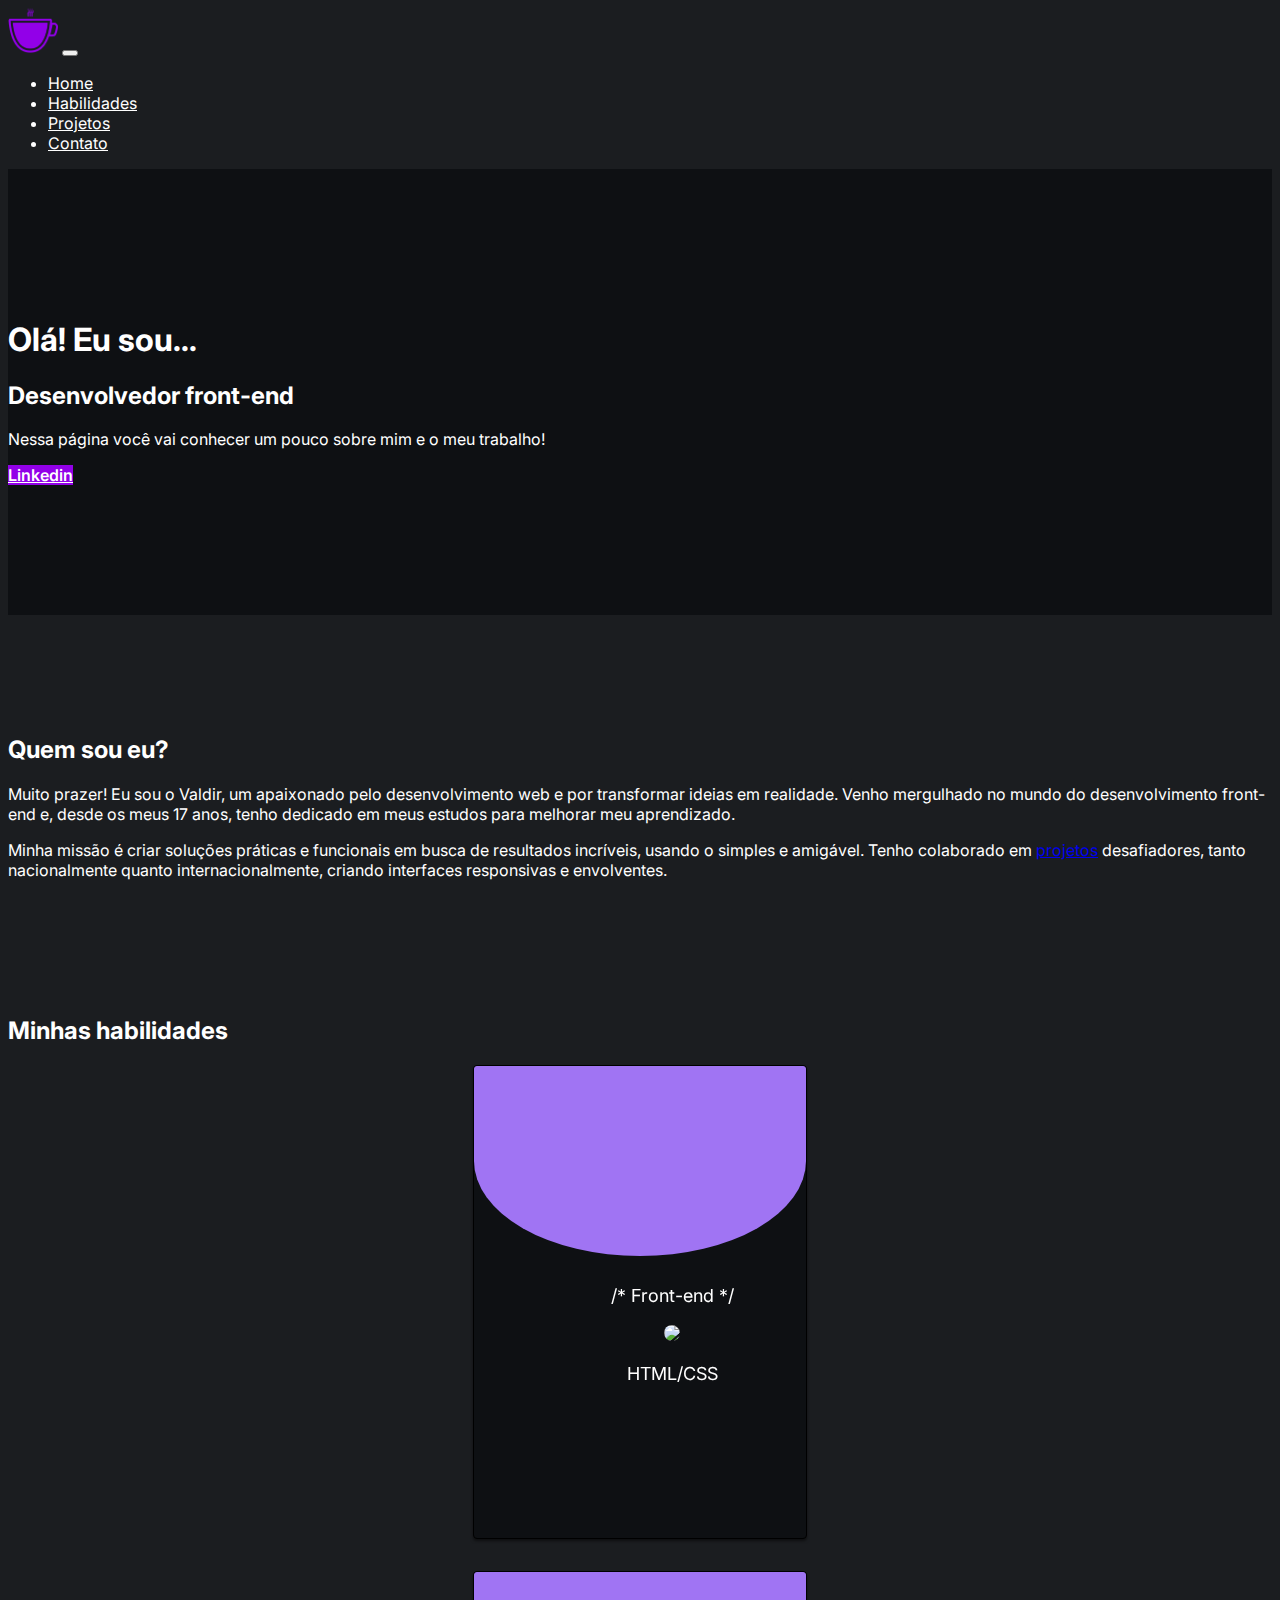
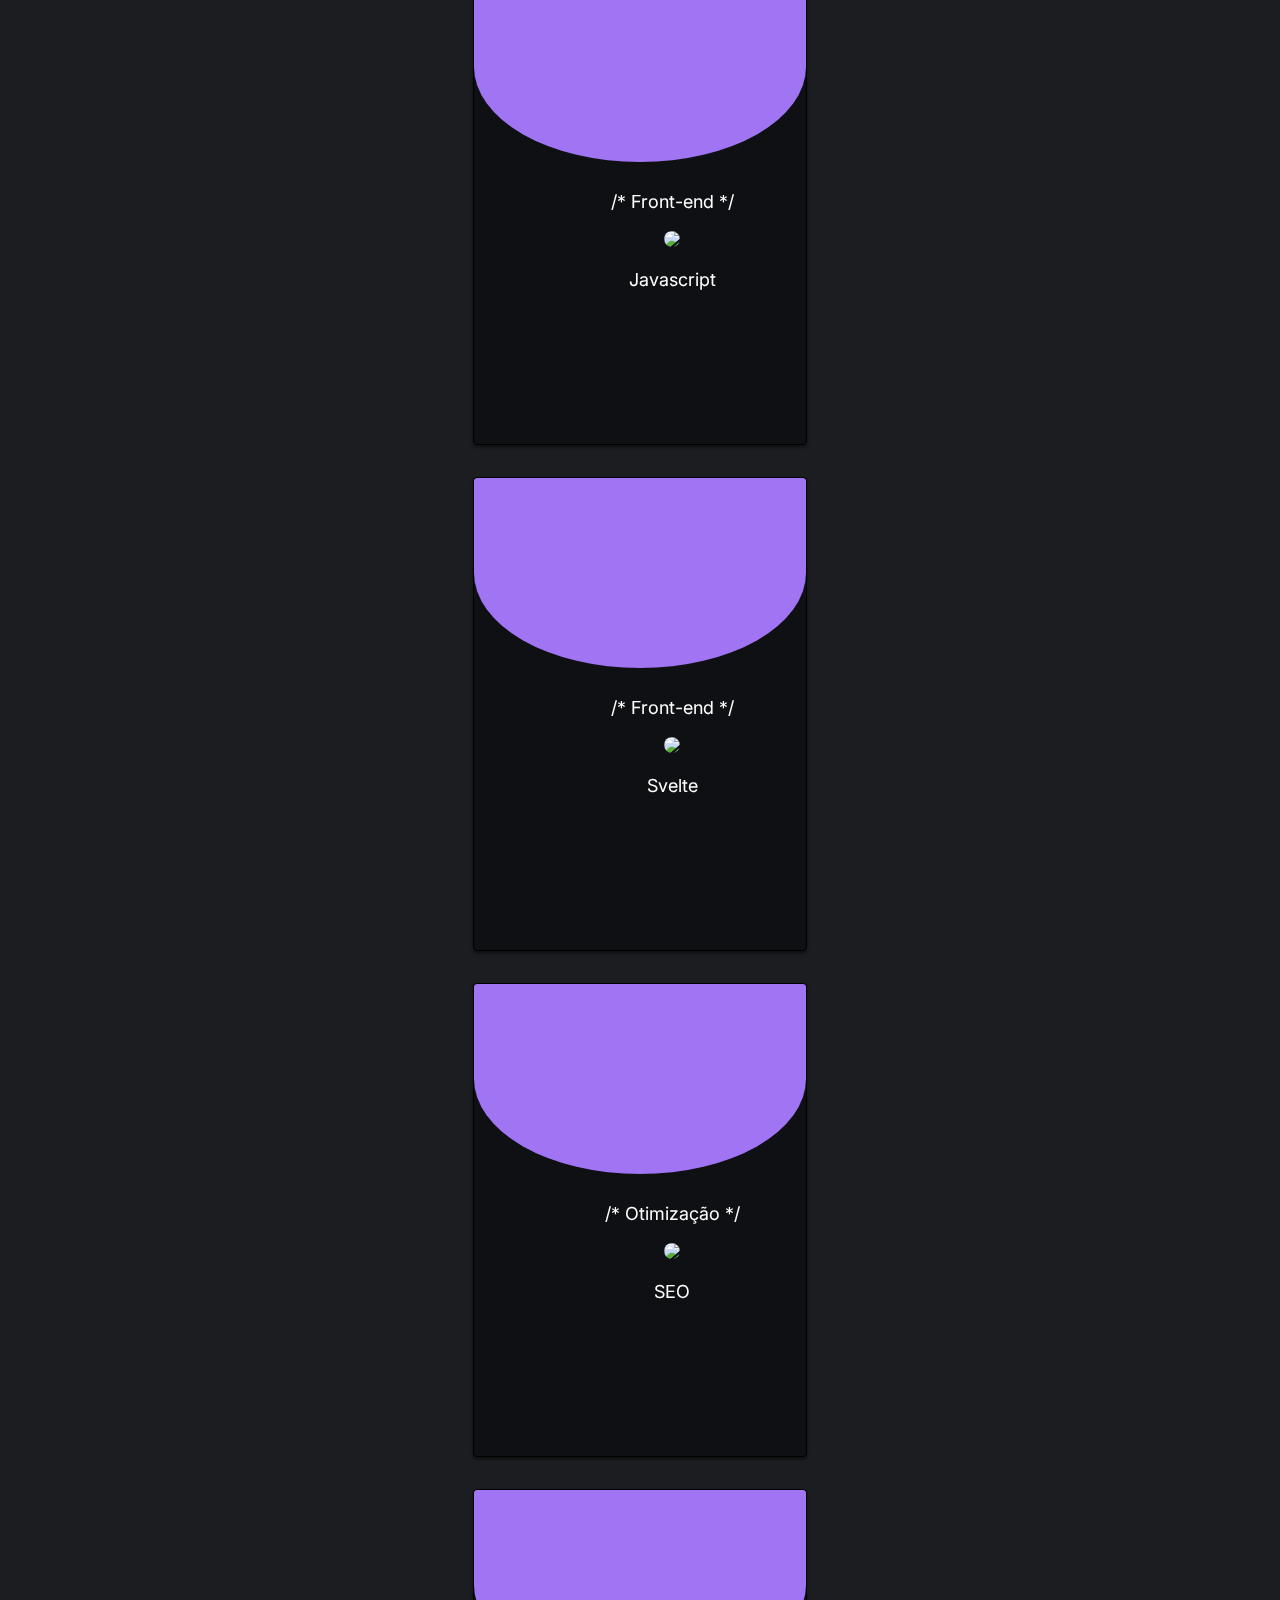
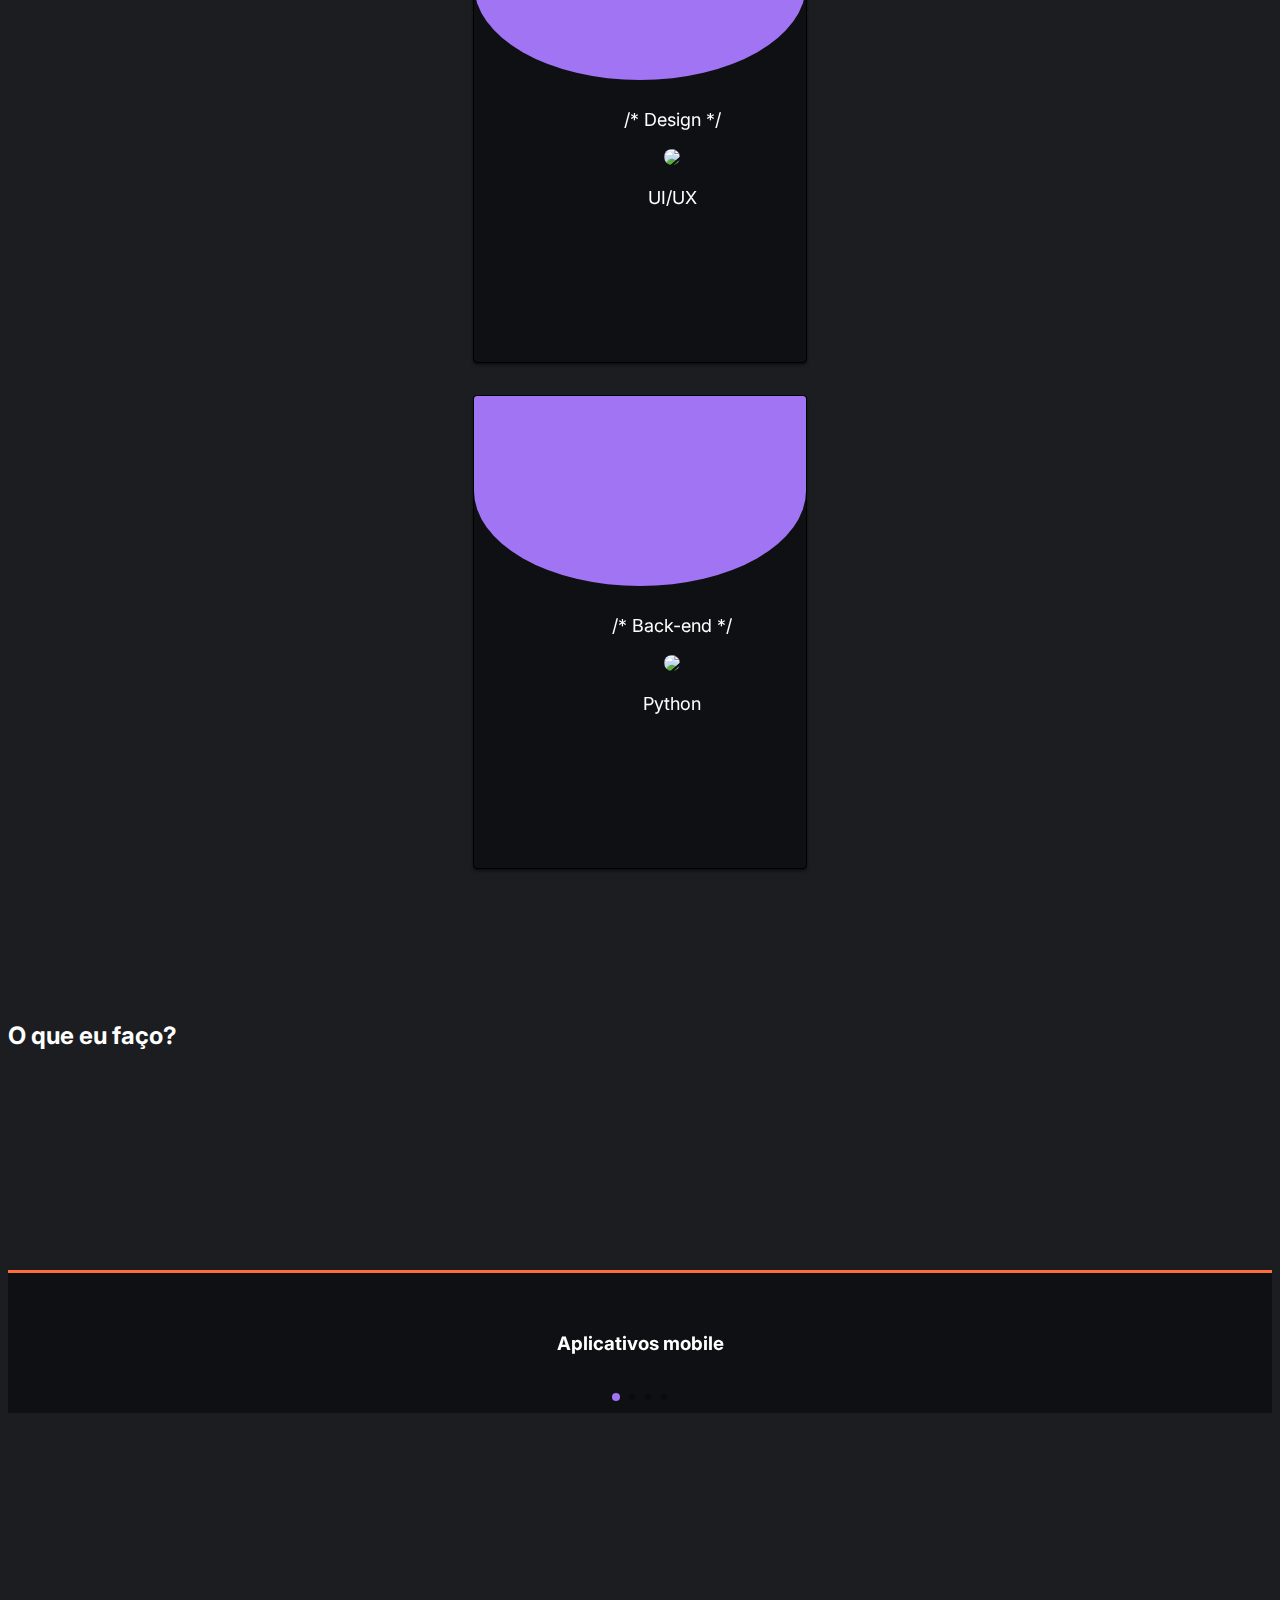
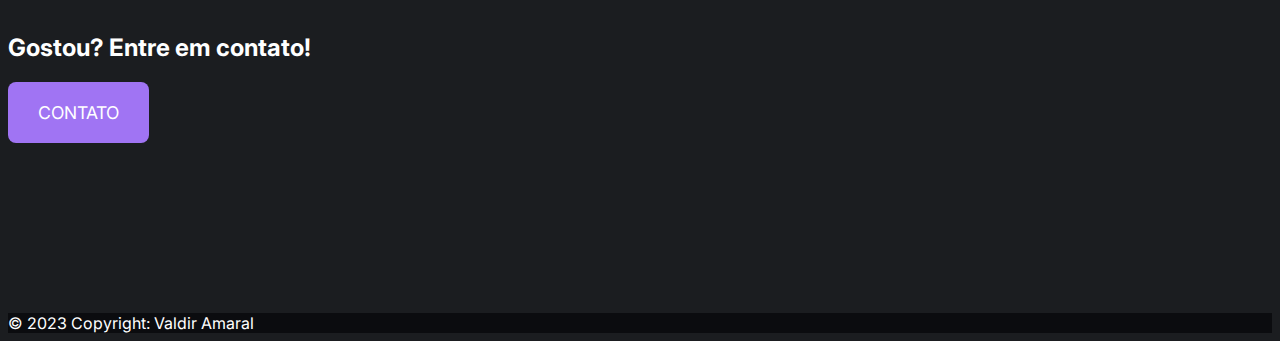
==== index.html @ e56281c7 "adding project page, styling and changing texts" ====
<!DOCTYPE html>
<html lang="pt-BR">
<head>
    <meta charset="UTF-8">
    <meta name="viewport" content="width=device-width, initial-scale=1.0">
    <title>Valdir Amaral | Desenvolvedor Front-end</title>
    <meta name="author" content="Valdir Amaral">
    <meta http-equiv="Content-Type" content="text/html; charset=UTF-8">
    <meta name="description" content="Sou um desenvolvedor web com uma paixão pela criação de interfaces incríveis. Combino habilidades em design UI/UX para entregar experiências digitais intuitivas e envolventes. Explore meu portfólio e descubra como transformo conceitos em realidade, desenvolvendo soluções web elegantes e funcionais para impulsionar negócios. Vamos criar algo excepcional juntos!">
    <link rel="apple-touch-icon" sizes="180x180" href="./assets/img/favicon/apple-touch-icon.png">
    <link rel="icon" type="image/png" sizes="32x32" href="./assets/img/favicon/favicon-32x32.png">
    <link rel="icon" type="image/png" sizes="16x16" href="./assets/img/favicon/favicon-16x16.png">
    <link rel="manifest" href="./assets/img/favicon/site.webmanifest">
    <meta name="keywords" content="desenvolvimento web, portfólio, html, css, javascript, react, svelte, python, php, design ui/ux, web design, front-end">
    <link
  rel="stylesheet"
  href="https://cdn.jsdelivr.net/npm/swiper@10/swiper-bundle.min.css"
/>

<script src="https://cdn.jsdelivr.net/npm/swiper@10/swiper-bundle.min.js"></script>
    <link rel="stylesheet" href="./assets/css/index.css">
    <link href="https://cdn.jsdelivr.net/npm/bootstrap@5.3.0/dist/css/bootstrap.min.css" rel="stylesheet" integrity="sha384-9ndCyUaIbzAi2FUVXJi0CjmCapSmO7SnpJef0486qhLnuZ2cdeRhO02iuK6FUUVM" crossorigin="anonymous">
</head>
<body>
    
  <nav class="navbar py-3 navbar-expand-lg bg-black">
    <div class="container">
      <a class="text-white navbar-brand" href="#"><img src="./assets/img/cafe-icon.png"></a>
      <button class="navbar-toggler" type="button" data-bs-toggle="collapse" data-bs-target="#navbarNavDropdown" aria-controls="navbarNavDropdown" aria-expanded="false" aria-label="Toggle navigation">
        <span class="navbar-toggler-icon"></span>
      </button>
      <div class="collapse navbar-collapse" id="navbarNavDropdown">
        <ul class="navbar-nav">
          <li class="nav-item">
            <a class="nav-link active" aria-current="page" href="#">Home</a>
          </li>
          <li class="nav-item">
            <a class="nav-link" href="#habilidades">Habilidades</a>
          </li>
          <li class="nav-item">
            <a class="nav-link" href="#projetos">Projetos</a>
          </li>
          <li class="nav-item">
            <a class="nav-link" href="./contato">Contato</a>
          </li>
        </ul>
      </div>
    </div>
  </nav>
  
  <section class="bg-dark-1 main-hero">
    <div class="container">
      <div class="row">
        <div class="col-md-6 col-12 main-left">
          <h1>Olá! Eu sou...</h1>
          <h2>Desenvolvedor front-end</h2>
          <p>Nessa página você vai conhecer um pouco sobre mim e o meu trabalho!</p>
          <a class="btn btn-hero" href="https://www.linkedin.com/in/valdir-amaral/" target="_blank">Linkedin</a>
        </div>

        <div class="col-6 col-12 main-right">

        </div>
      </div>
    </div>
  </section>

  <section class="sobre">
    <div class="container">
      <div class="section-title">
        <div class="row">
          <div class="col-6">

          </div>
          <div class="col-6">
            <h2 class="mb-4">Quem sou eu?</h2>

            <p>
              Muito prazer! Eu sou o Valdir, um apaixonado pelo desenvolvimento web e por transformar ideias em realidade. Venho mergulhado no mundo do desenvolvimento front-end e, desde os meus 17 anos, tenho dedicado em meus estudos para melhorar meu aprendizado.
            </p>
            <p>
              Minha missão é criar soluções práticas e funcionais em busca de resultados incríveis, usando o simples e amigável. Tenho colaborado em <a href="#projetos">projetos</a> desafiadores, tanto nacionalmente quanto internacionalmente, criando interfaces responsivas e envolventes.
            </p>
          </div>
          
        </div>
        
         
      </div>

      <div>

      </div>
    </div>
  </section>

  <section id="habilidades" class="py-5">
    <div class="container">
      <div class="section-title">
        <h2 class="text-center mb-5">Minhas habilidades</h2>

        <div class="row justify-content-center">
          <div class="col-lg-3 col-sm-4 col-12">
            <div class="card-habilidade">
              <div class="card-inner">
                <div class="content">
                  <p>/* Front-end */</p>
                  <div class="rounded-pill m-auto w-50 icon-frame">
                    <img class="w-100" src="./assets/img/html-icon.png">
                  </div>
                  
                  <p>HTML/CSS</p>
                </div>

                <div class="card-back">
                  <p>HTML é a linguagem responsável pela estruturação e organização do conteúdo de uma página web, definindo os elementos da página, como cabeçalho, parágrafos, imagens, links e outros elementos essenciais.</p>
                  <p>CSS é a linguagem utilizada para estilizar e dar aparência às páginas web, controlando o layout, cores, tipografia, espaçamento e outros aspectos visuais das páginas, permitindo uma apresentação atraente e consistente.</p>
                </div>
              </div>
              
              
            </div>
          </div>

          <div class="col-lg-3 col-sm-4 col-12">
            <div class="card-habilidade">
              <div class="card-inner">
                <div class="content">
                  <p>/* Front-end */</p>
                  <div class="rounded-pill m-auto w-50 icon-frame">
                    <img class="w-100" src="./assets/img/javascript-icon.png">
                  </div>
                  
                  <p>Javascript</p>
                </div>

                <div class="card-back">
                  <p>JavaScript é uma linguagem de programação versátil e poderosa, amplamente utilizada para o desenvolvimento de aplicações web. Com o JavaScript, é possível adicionar interatividade, proporcionando uma experiência rica e envolvente para os usuários.</p>
                </div>
              </div>
              
              
            </div>
          </div>

          <div class="col-lg-3 col-sm-4 col-12">
            <div class="card-habilidade">
              <div class="card-inner">
                <div class="content">
                  <p>/* Front-end */</p>
                  <div class="rounded-pill m-auto w-50 icon-frame">
                    <img class="w-100" src="./assets/img/svelte-icon.png">
                  </div>
                  
                  <p>Svelte</p>
                </div>

                <div class="card-back">
                  <p>Svelte é um framework JavaScript que permite criar interfaces de usuário de forma eficiente e elegante. Com o Svelte, você pode construir aplicações web de alto desempenho, com um código mais conciso em comparação com outros frameworks.</p>
                  <p>Ele gera um código otimizado que resulta em uma aplicação mais rápida e responsiva. Além disso, o Svelte possui uma sintaxe intuitiva e poderosa, facilitando o desenvolvimento de componentes reutilizáveis e a criação de interfaces interativas.</p>
                </div>
              </div>
              
              
            </div>
          </div>

          
        </div>
        
        <div class="row justify-content-center">
          <div class="col-lg-3 col-sm-4 col-12">
            <div class="card-habilidade">
              <div class="card-inner">
                <div class="content">
                  <p>/* Otimização */</p>
                  <div class="rounded-pill m-auto w-50 icon-frame">
                    <img class="w-100" src="./assets/img/seo-icon.png">
                  </div>
                  
                  <p>SEO</p>
                </div>

                <div class="card-back">
                  <p>SEO, ou Otimização para mecanismos de busca, é um conjunto de estratégias utilizadas para melhorar o posicionamento de um site nos resultados de busca, como o Google. O objetivo do SEO é aumentar o tráfego do site, direcionando mais visitantes pelos resultados de pesquisa.</p>
                  <p>As práticas de SEO envolvem a otimização do conteúdo do site, o uso de palavras-chave relevantes, a otimização das meta tags e muitos outros fatores que influenciam a classificação nos mecanismos de busca.</p>
                </div>
              </div>
              
              
            </div>
          </div>

          <div class="col-lg-3 col-sm-4 col-12">
            <div class="card-habilidade">
              <div class="card-inner">
                <div class="content">
                  <p>/* Design */</p>
                  <div class="rounded-pill m-auto w-50 icon-frame">
                    <img class="w-100" src="./assets/img/design-icon.png">
                  </div>
                  
                  <p>UI/UX</p>
                </div>

                <div class="card-back">
                  <p>O Design UI/UX envolve a criação de interfaces digitais que sejam visualmente agradáveis, fáceis de usar e proporcionem uma experiência positiva aos usuários. Com o Design UI, trabalhamos na aparência visual da interface, incluindo cores, tipografia e layout. Já o Design UX se concentra na experiência do usuário como um todo, considerando usabilidade, interação e arquitetura da informação.</p>
                </div>
              </div>
              
              
            </div>
          </div>

          <div class="col-lg-3 col-sm-4 col-12">
            <div class="card-habilidade">
              <div class="card-inner">
                <div class="content">
                  <p>/* Back-end */</p>
                  <div class="rounded-pill m-auto w-50 icon-frame">
                    <img class="w-100" src="./assets/img/python-icon.png">
                  </div>
                  
                  <p>Python</p>
                </div>

                <div class="card-back">
                  <p>Python é uma linguagem de programação versátil e poderosa, amplamente utilizada para desenvolvimento de aplicações. Com Python, é possível criar desde pequenos scripts até grandes sistemas, abrangendo uma ampla gama de domínios, como web, ciência de dados, automação, inteligência artificial e muito mais.                </div></p>
              </div>
              
              
            </div>
          </div>
        </div>
         
      </div>

      <div>

      </div>
    </div>
  </section>

  <section id="projetos">
    <div class="container">
      <div class="section-title">
        <h2 class="text-center mb-5">O que eu faço?</h2>

        <div class="col-lg-6 col-12 swiper">
          <div class="swiper-wrapper">
            <a href="./mobile-app" class="swiper-slide">
              <div class="card-project mobile">
                <div class="card-image">
                  
                </div>
                <div class="bottom-card top-red">
                  <h3>Aplicativos mobile</h3>
                </div>
              </div>
            </a>
            <a href="./website-1" class="swiper-slide">
              <div class="card-project website-1">
                <div class="card-image">
                  
                </div>
                <div class="bottom-card top-green">
                  <h3>Websites</h3>
                </div>
              </div>
            </a>
            
            <a href="./portal" class="swiper-slide">
              <div class="card-project customer-portal">
                <div class="card-image">
                  
                </div>
                <div class="bottom-card top-purple">
                  <h3>Portal de clientes</h3>
                </div>
              </div>
            </a>
            <a href="./website-2" class="swiper-slide">
              <div class="card-project website-2">
                <div class="card-image">
                  
                </div>
                <div class="bottom-card top-yellow">
                  <h3>Websites II</h3>
                </div>
              </div>
            </a>
          </div>

          <div class="swiper-pagination"></div>

          <div class="swiper-button-prev"></div>
          <div class="swiper-button-next"></div>
        </div>
         
      </div>

      <div>

      </div>
    </div>
  </section>

  <section class="cta">
    <div class="d-flex flex-column container">
      <h2 class="text-center">Gostou? Entre em contato!</h2>
      <a class="pulse-btn" href="./contato">CONTATO</a>
    </div>
    
  </section>

  <footer class="text-center text-lg-start">
    <!-- Copyright -->
    <div class="text-center p-3" style="background-color: rgba(0, 0, 0, 0.2);">
      © 2023 Copyright: Valdir Amaral
    </div>
    <!-- Copyright -->
  </footer>

    <script src="https://cdn.jsdelivr.net/npm/@popperjs/core@2.11.8/dist/umd/popper.min.js" integrity="sha384-I7E8VVD/ismYTF4hNIPjVp/Zjvgyol6VFvRkX/vR+Vc4jQkC+hVqc2pM8ODewa9r" crossorigin="anonymous"></script>
    <script src="https://cdn.jsdelivr.net/npm/bootstrap@5.3.0/dist/js/bootstrap.min.js" integrity="sha384-fbbOQedDUMZZ5KreZpsbe1LCZPVmfTnH7ois6mU1QK+m14rQ1l2bGBq41eYeM/fS" crossorigin="anonymous"></script>
    <script src="https://cdn.jsdelivr.net/npm/bootstrap@5.3.0/dist/js/bootstrap.bundle.min.js" integrity="sha384-geWF76RCwLtnZ8qwWowPQNguL3RmwHVBC9FhGdlKrxdiJJigb/j/68SIy3Te4Bkz" crossorigin="anonymous"></script>
    <script>
      const swiper = new Swiper('.swiper', {
        loop: true,
        
        pagination: {
          el: '.swiper-pagination'
        },
        navigation: {
          nextEl: '.swiper-button-next',
          prevEl: '.swiper-button-prev'
        },
        effect: 'flip',
        flipEffect: {
          slideShadows: false
        },
        autoplay: {
          delay: 5000
        }
      })
    </script>
</body>
</html>
---- assets/css/index.css ----
@import url('https://fonts.googleapis.com/css2?family=Inter:wght@300;400;500;600&family=Montserrat:ital,wght@0,300;0,400;0,500;0,600;1,300;1,400;1,500&display=swap');

:root {
    --dark-1: #0e1013;
    --dark-3: #282a2d;
}
.bg-dark-1 {
    background-color: var(--dark-1);
}
body {
    color: white !important;
    background-color: #1b1d20 !important;
    font-family: 'Inter' !important;
}
.navbar .nav-link {
    color: white !important;
}
.navbar-brand img {
    max-width: 50px;
}
.main-hero {
    padding: 130px 0;
}
footer {
    margin-top: 70px;
    background-color: var(--dark-1);
}
.btn-hero {
    font-weight: 600 !important;
    background-color: #9200E8 !important;
    color: white !important;
}
.card-habilidade {
    perspective: 1000px;
    position: relative;
    height: 440px;
    max-width: 300px;
    cursor: pointer;
    background-color: #0e1013;
    border-radius: 4px;
    border: 1px solid black;
    margin-top: 1rem;
    margin-bottom: 4rem;
    box-shadow: 0 2px 3px 0 rgba(0,0,0,.5);
    padding: 1rem;
    transition: .3s;
    text-align: center;
    overflow: hidden;
    margin: auto;
    display: flex;
    flex-direction: column;
    align-items: center;
    justify-content: space-between;
    margin-bottom: 2rem;
}
.card-habilidade:hover .card-inner {
    transform: rotateY(180deg);
  }
.card-habilidade .card-inner {
    position: relative;
    width: 100%;
    height: 100%;
    text-align: center;
    transition: transform 0.8s;
    transform-style: preserve-3d;
}
.card-habilidade .card-back {
    transform: rotateY(180deg);
}
.card-back p {
    font-weight: 400;
    word-wrap:break-word;
}
.card-habilidade .content, .card-habilidade .card-back {
    position: absolute;
    width: 100%;
    height: 100%;
    -webkit-backface-visibility: hidden;
    backface-visibility: hidden;
}
.card-habilidade:before {
    height: 190px;
    width: calc(100%);
    content: "";
    position: absolute;
    background: #a074f3;
    border-radius: 4px 4px 100% 100%;
    transition: all .4s ease-out;
    top: 0;
}

.card-habilidade:hover:before {
    height: 100%;
    border-radius: 0;
}
.card-habilidade .content {
    z-index: 1;
    font-size: 18px;
    height: 100%;
    padding: 2rem;
    display: flex;
    flex-direction: column;
    align-items: center;
    justify-content: center;
}
.card-habilidade p {
    transition: all .4s ease-in-out;
}
.card-habilidade:hover {
    font-weight: 700;
    transform: translateY(-15px);
}
.content img {
    border-radius: 50%;
    
}

.swiper-slide {
    text-align: center;
}

.bottom-card {
    color: white;
    padding: 40px 50px;
    transition: all .5s;
    background: #0e1013;
}

.card-image {
    height: 200px;
    width: 100%;
    transition: all 0.5s;
    background-position-x: center;
    background-position-y: -100px;
    
}

.mobile .card-image{
    background-image: url('../img/rw.png');
}
.website-1 .card-image {
    background-image: url('../img/tmx.png');
    background-position-y: center;
}
.customer-portal .card-image {
    background-image: url('../img/apt.png');
}
.website-2 .card-image {
    background-image: url('../img/ext.png');
    background-position-y: center;
}

.top-yellow {
    border-top: 3px solid #f5d871;
}
.top-red {
    border-top: 3px solid #ff6d3a;
}
.top-green {
    border-top: 3px solid #052A2F;
}
.top-purple {
    border-top: 3px solid #4f379f;
}
.card-project:hover.mobile .bottom-card {
    background-color: #ff6d3a;
}
.card-project:hover.website-1 .bottom-card {
    background-color: #052A2F;
}
.card-project:hover.website-2 .bottom-card {
    background-color: #f5d871;
}
.card-project:hover.customer-portal .bottom-card {
    background: #4f379f;
}
.swiper-pagination-bullet-active {
    background-color: #a074f3;
}
a.swiper-slide {
    text-decoration: none;
    overflow: hidden;
}
a.swiper-slide:hover .card-image {
    filter: brightness(0.4);
}
.swiper-pagination {
    bottom: -56px;
}
.swiper-button-prev {
    left: -60px;
}
.swiper-button-next {
    right: -60px;
}
.swiper-button-prev, .swiper-button-next {
    color: #a074f3;
}
.navbar-toggler-icon {
    background-image: url('../img/hamburger.png') !important;
}
form {
    max-width: 900px;
    margin: auto;
}
.form-control {
    padding: 17px !important;
}
.form-control:focus {
    border-color: #7630af !important;
    box-shadow: 0 0 0 .25rem rgba(145, 13, 253, 0.116) !important;
}
.pushup {
    position: relative;
    top: -50px;
}
.hero-title {
    max-width: 535px;
    line-height: 150%;
}
.cta, .sobre, #projetos {
    padding-top: 100px;
    padding-bottom: 100px;
}
.cta .container {
    gap: 20px;
}
.pulse-btn {
    border-radius: 8px;
    text-decoration:none;
    display: inline-block;
    font-size: 1.1em;
    -webkit-transition: all 0.4s;
    -moz-transition: all 0.4s;
    -o-transition: all 0.4s;
    padding: 20px 30px;
    color: #fff;
    background-color: #a074f3;
    -webkit-animation: pulse 1s ease infinite;
    -moz-animation: pulse 1s ease infinite;
    -ms-animation: pulse 1s ease infinite;
    -o-animation: pulse 1s ease infinite;
    animation: pulse 1s ease infinite;
    transition: all 0.4s;
    margin: auto;
  }
  .pulse-btn:hover {
    color: #fff;
  }

  .text-corpo {
    font-family: Helvetica;
  }

  @-webkit-keyframes pulse {
    0% {-webkit-transform: scale(1);}
    25% {-webkit-transform: scale(1.1);}
    50% {-webkit-transform: scale(1);}
    100% {-webkit-transform: scale(1);}
  }
  @-moz-keyframes pulse {
    0% {-moz-transform: scale(1);}
    25% {-moz-transform: scale(1.1);}
    50% {-moz-transform: scale(1);}
    100% {-moz-transform: scale(1);}
  }
  @-ms-keyframes pulse {
    0% {-ms-transform: scale(1);}
    25% {-ms-transform: scale(1.1);}
    50% {-ms-transform: scale(1);}
    100% {-ms-transform: scale(1)}
  }
  @-o-keyframes pulse {
    0% { -o-transform: scale(1); }
    25% { -o-transform: scale(1.1); }
    50% { -o-transform: scale(1); }
    100% { -o-transform: scale(1); } 
  }
  @keyframes pulse { 
    0% {transform: scale(1);}
    50% {transform: scale(1.1);}
    100% {transform: scale(1);}
  }


  @media screen and (max-width: 767px) {
    .cards-flex {
        display: none;
    }
  }
  @media screen and (min-width: 767px) {
    .cards-swiper {
        display: none !important;
    }
  }
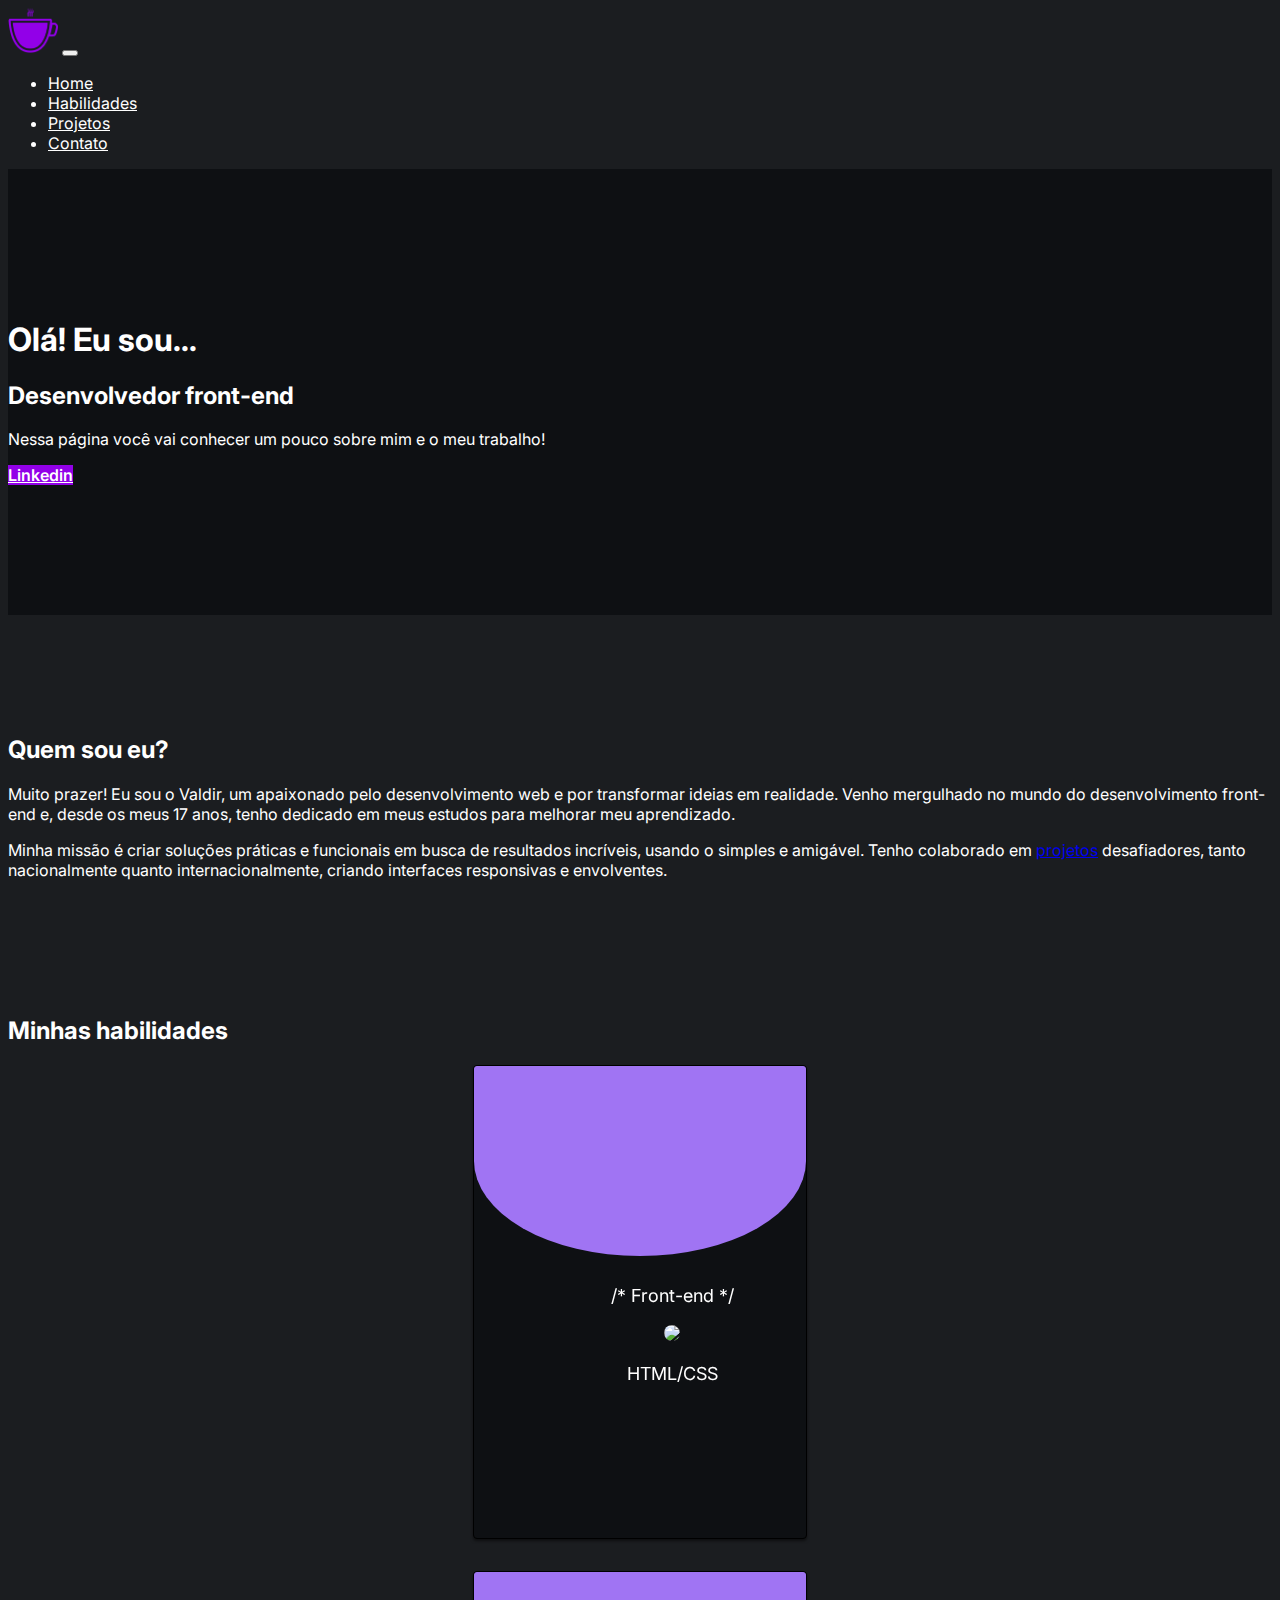
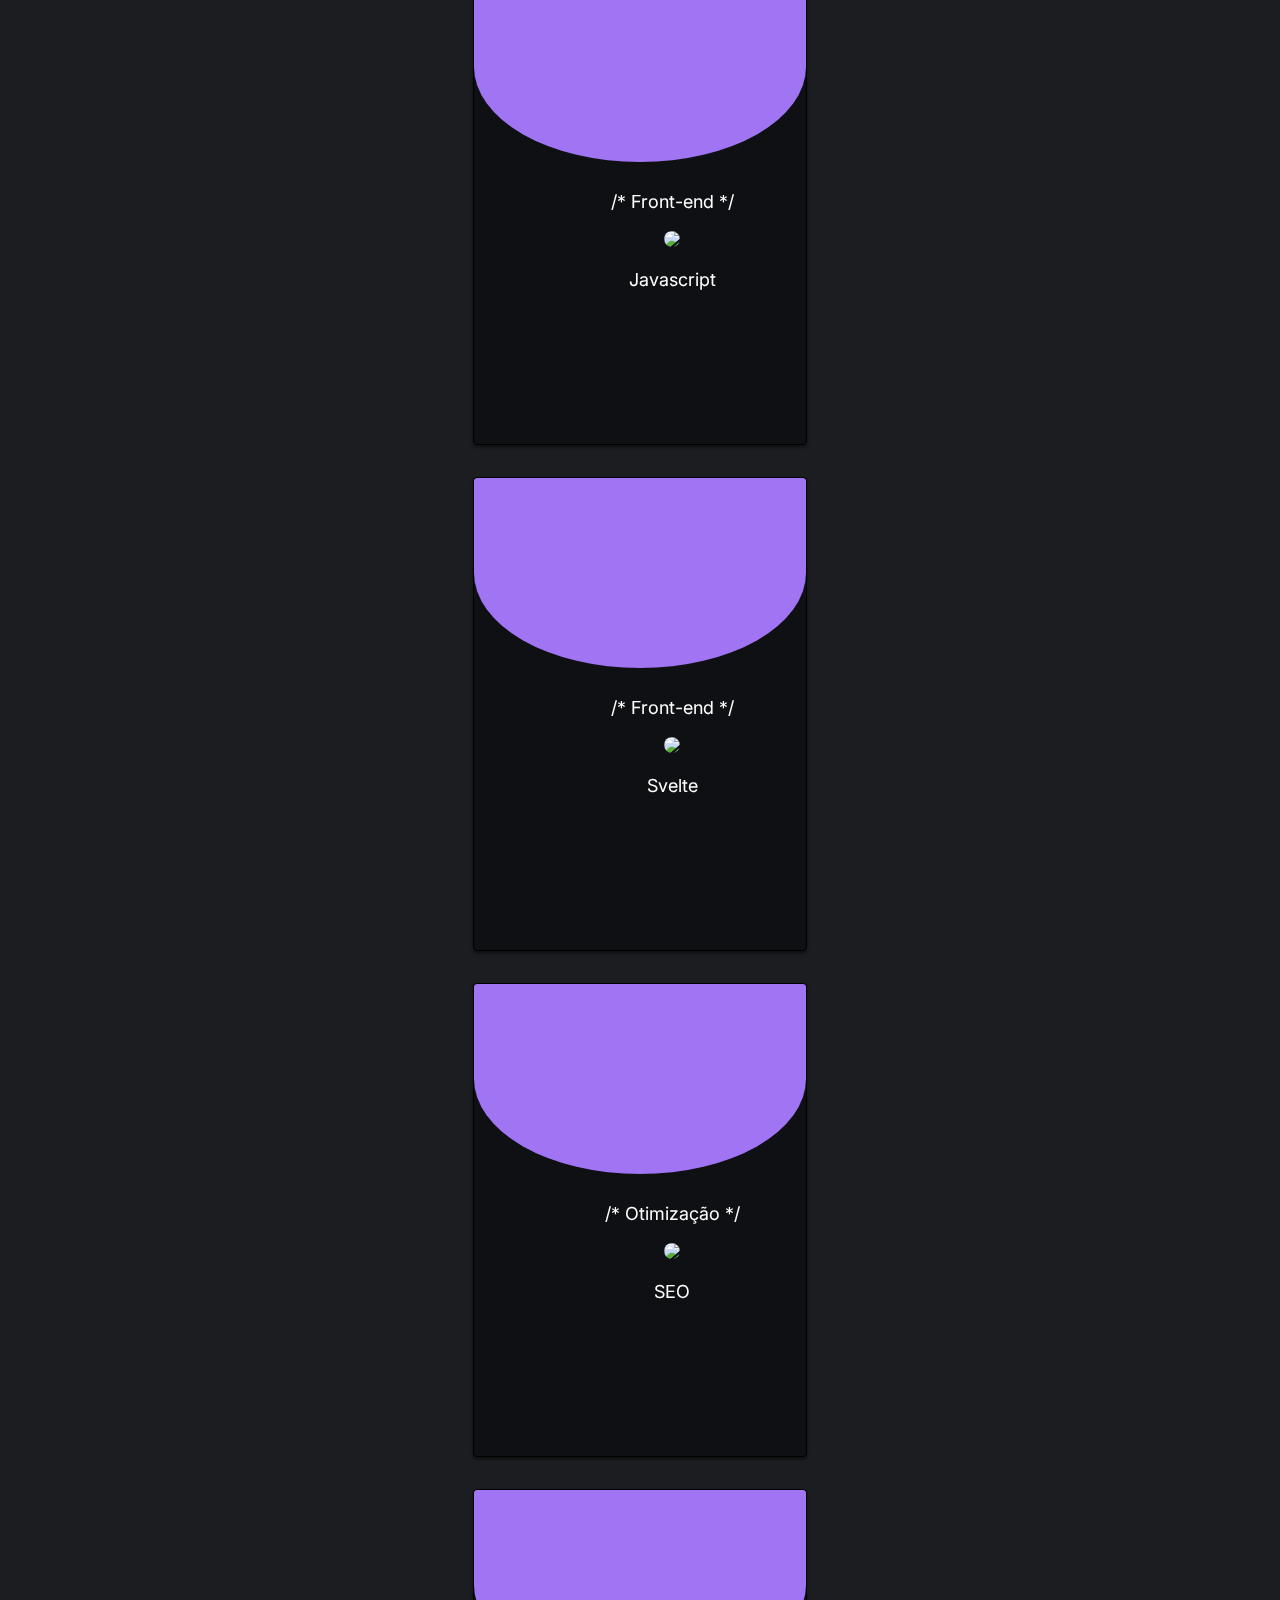
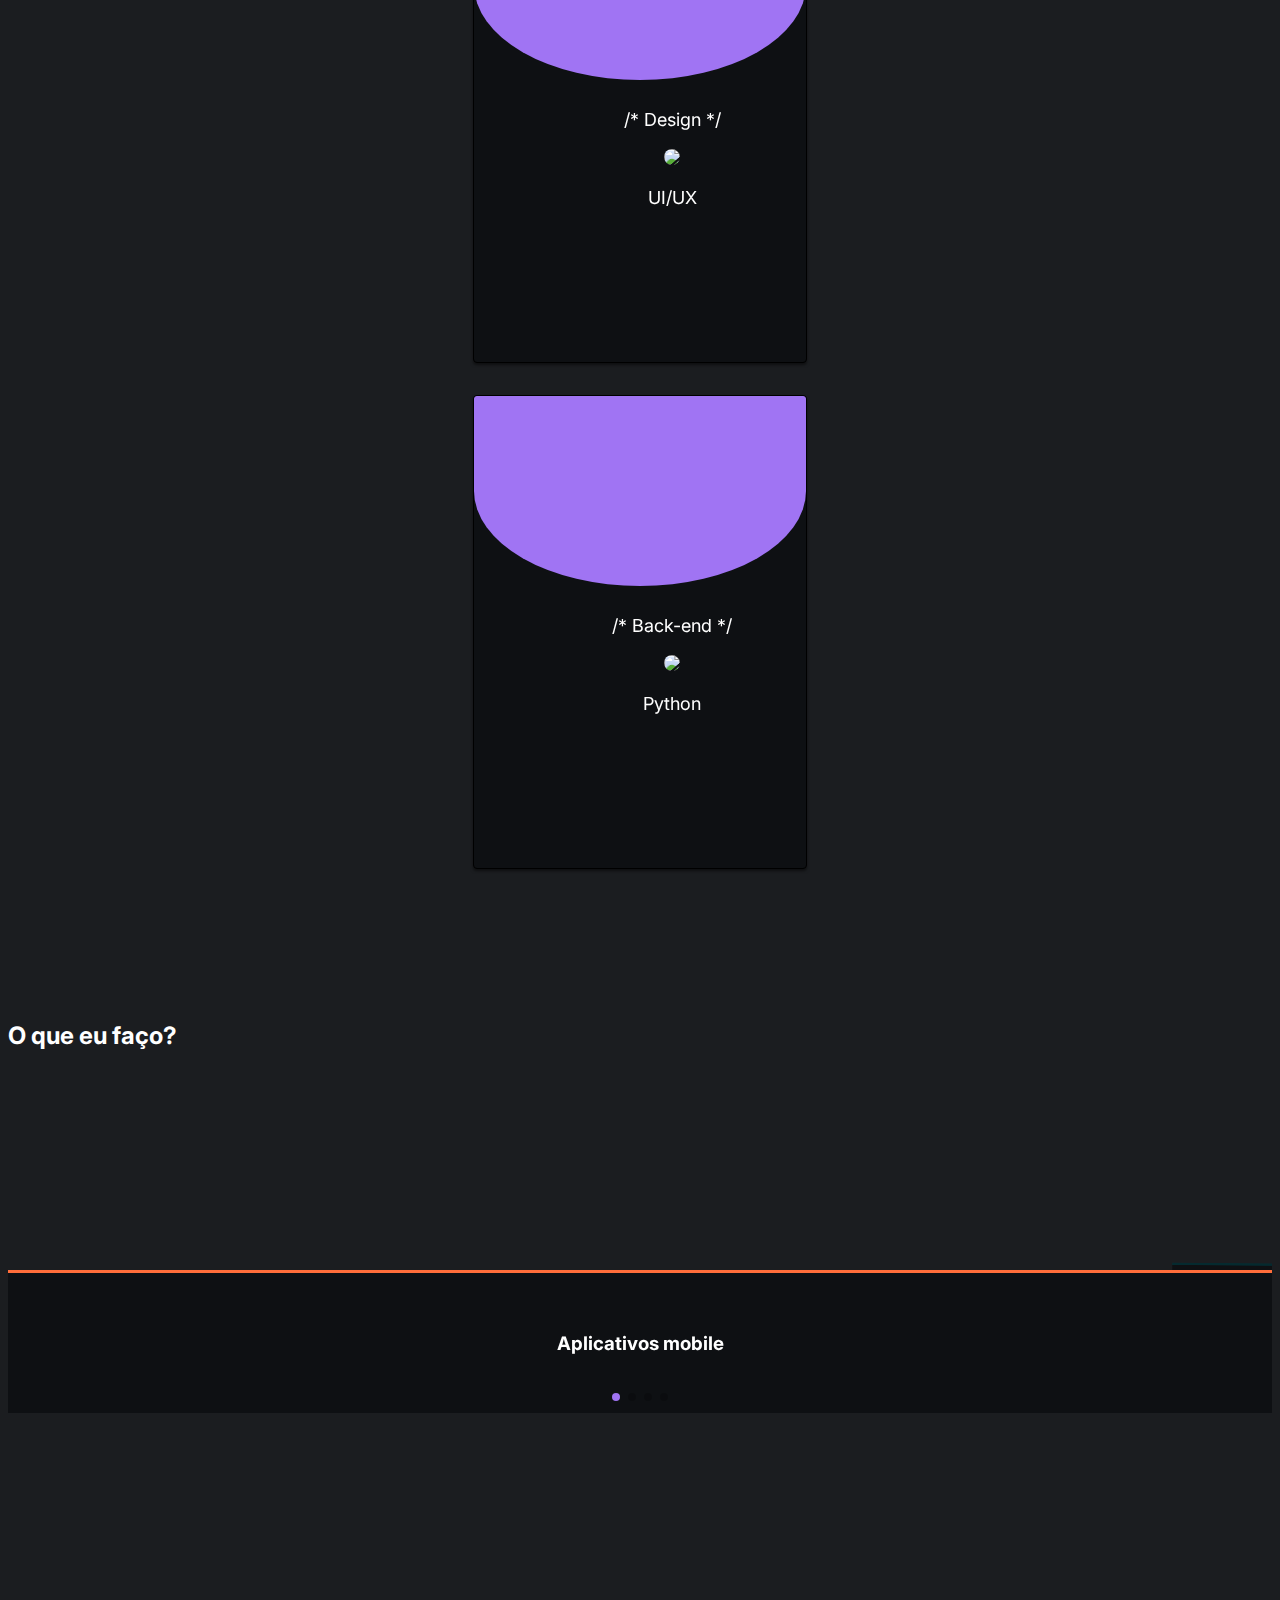
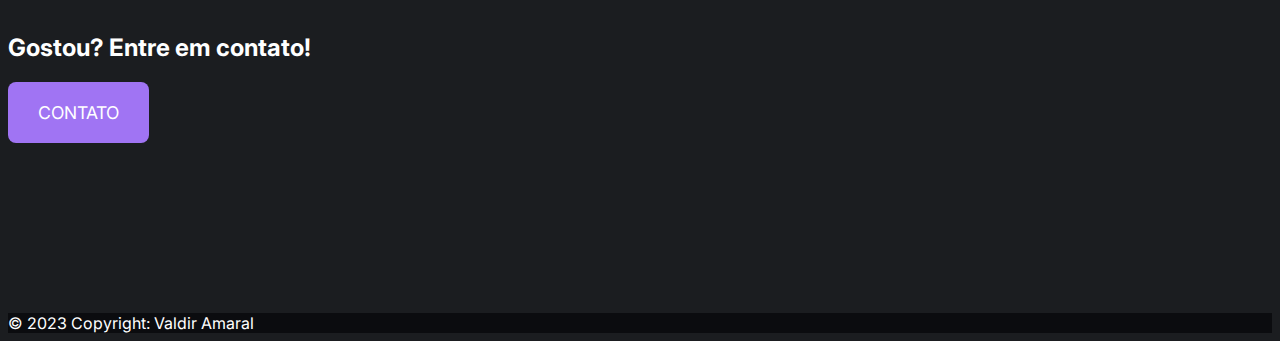
==== commit c722970d: "changing carousel type" ====
--- a/index.html
+++ b/index.html
@@ -293,8 +293,6 @@
 
           <div class="swiper-pagination"></div>
 
-          <div class="swiper-button-prev"></div>
-          <div class="swiper-button-next"></div>
         </div>
          
       </div>
@@ -335,9 +333,10 @@
           nextEl: '.swiper-button-next',
           prevEl: '.swiper-button-prev'
         },
-        effect: 'flip',
-        flipEffect: {
-          slideShadows: false
+        effect: 'coverflow',
+        coverflowEffect: {
+          rotate: 30,
+          slideShadows: false,
         },
         autoplay: {
           delay: 5000
--- a/assets/css/index.css
+++ b/assets/css/index.css
@@ -175,7 +175,7 @@
     background: #4f379f;
 }
 .swiper-pagination-bullet-active {
-    background-color: #a074f3;
+    background-color: #a074f3 !important;
 }
 a.swiper-slide {
     text-decoration: none;
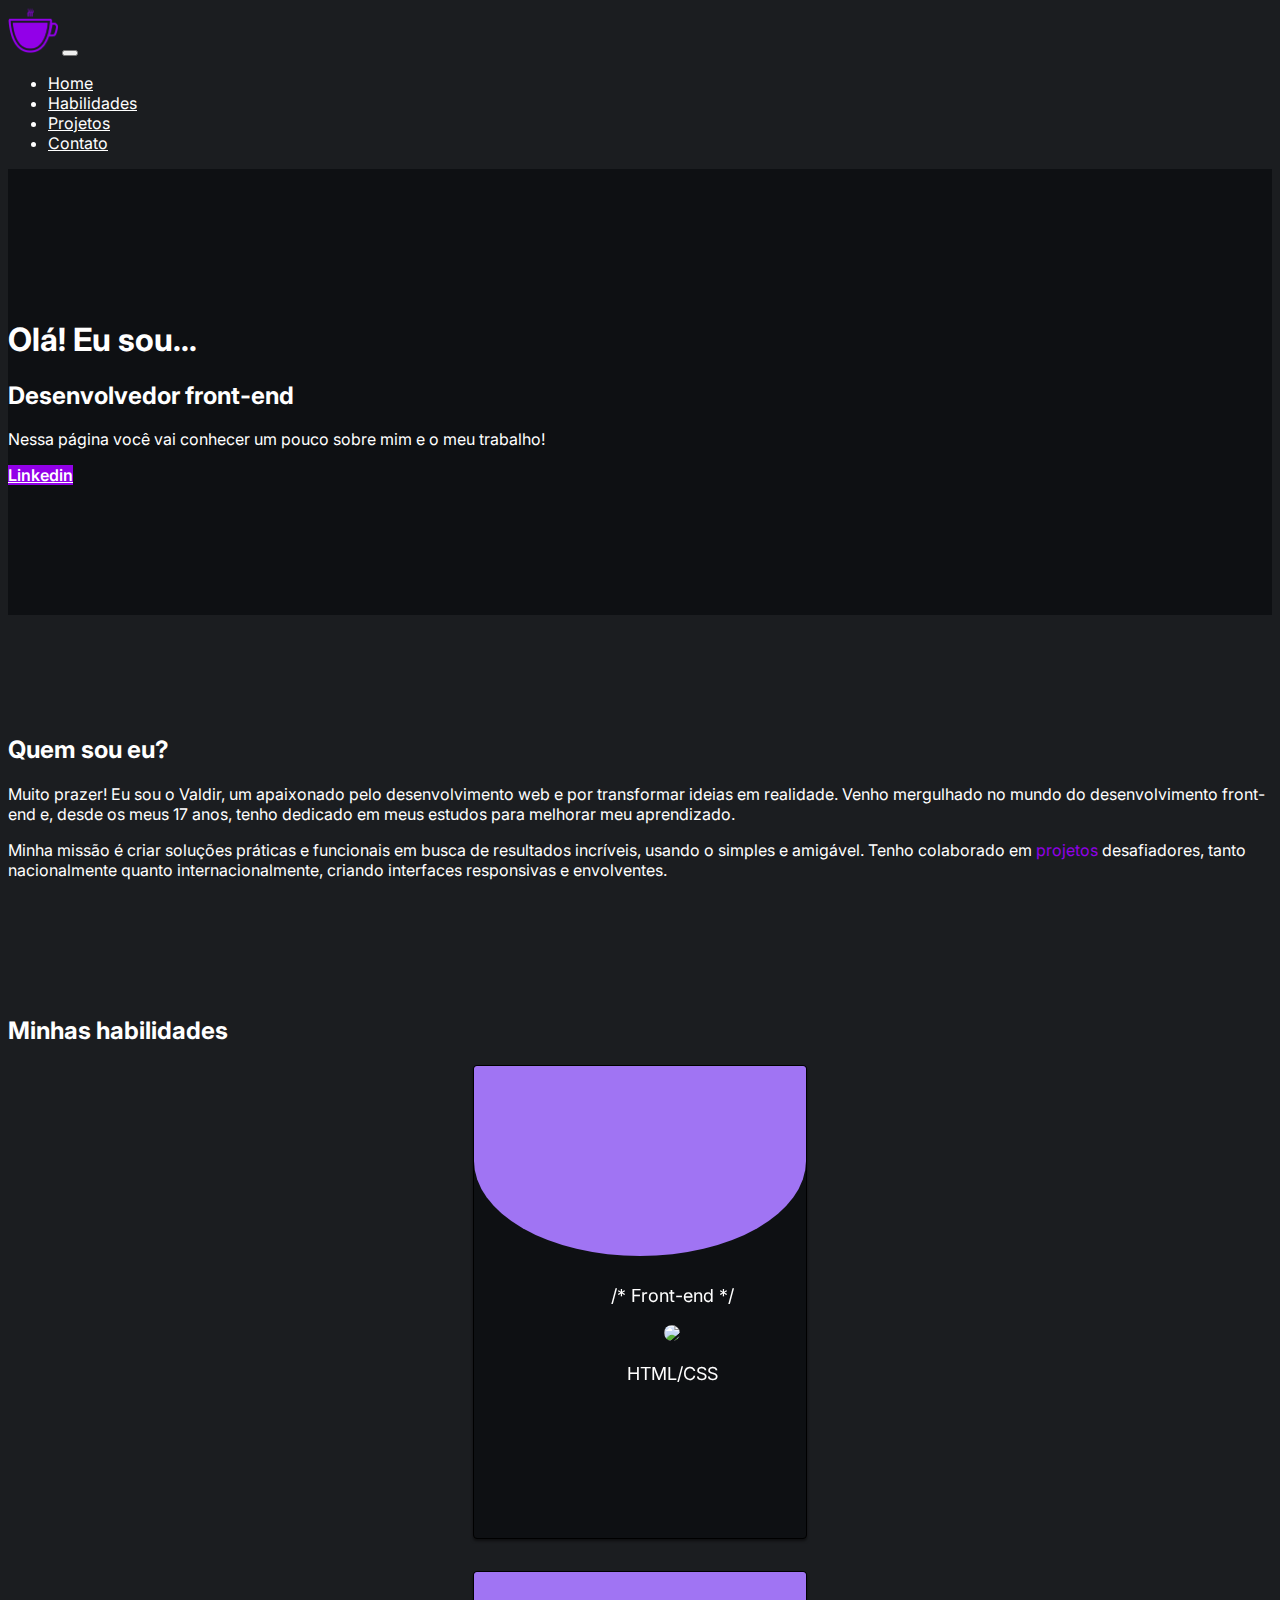
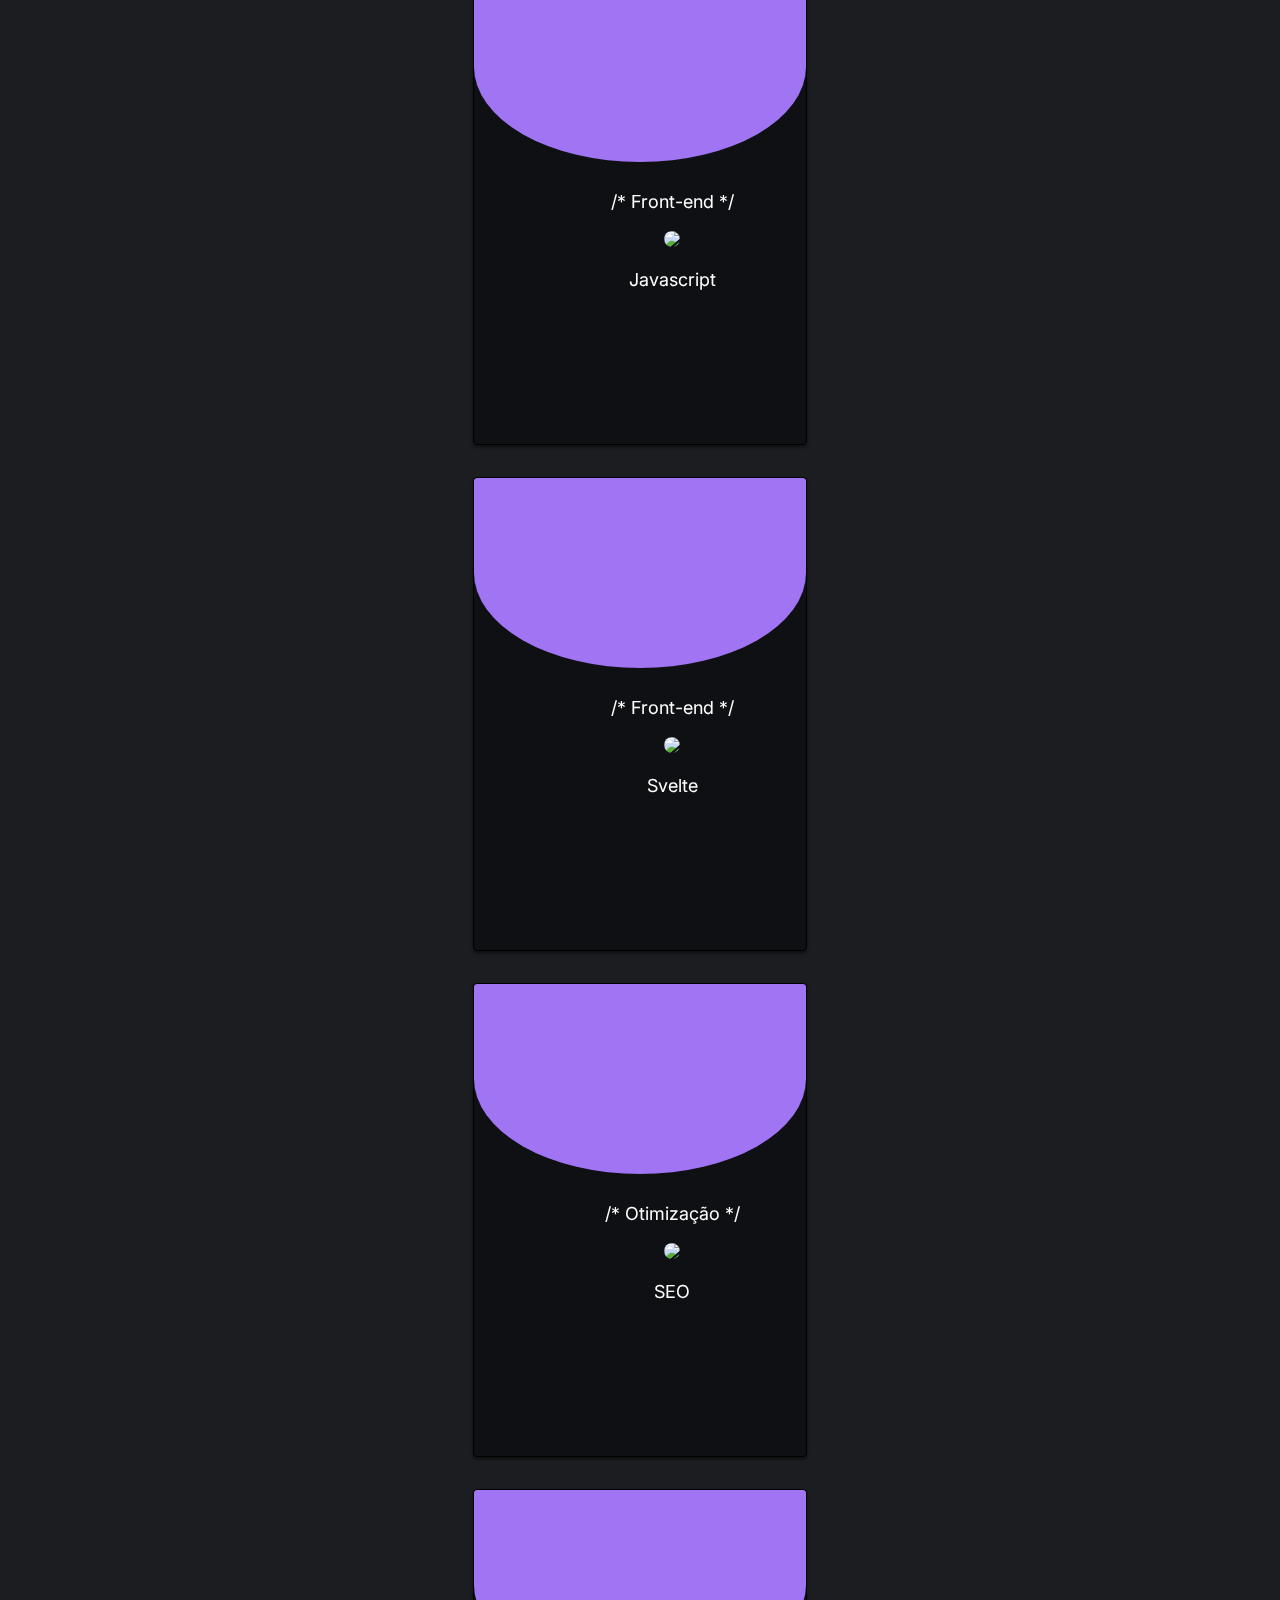
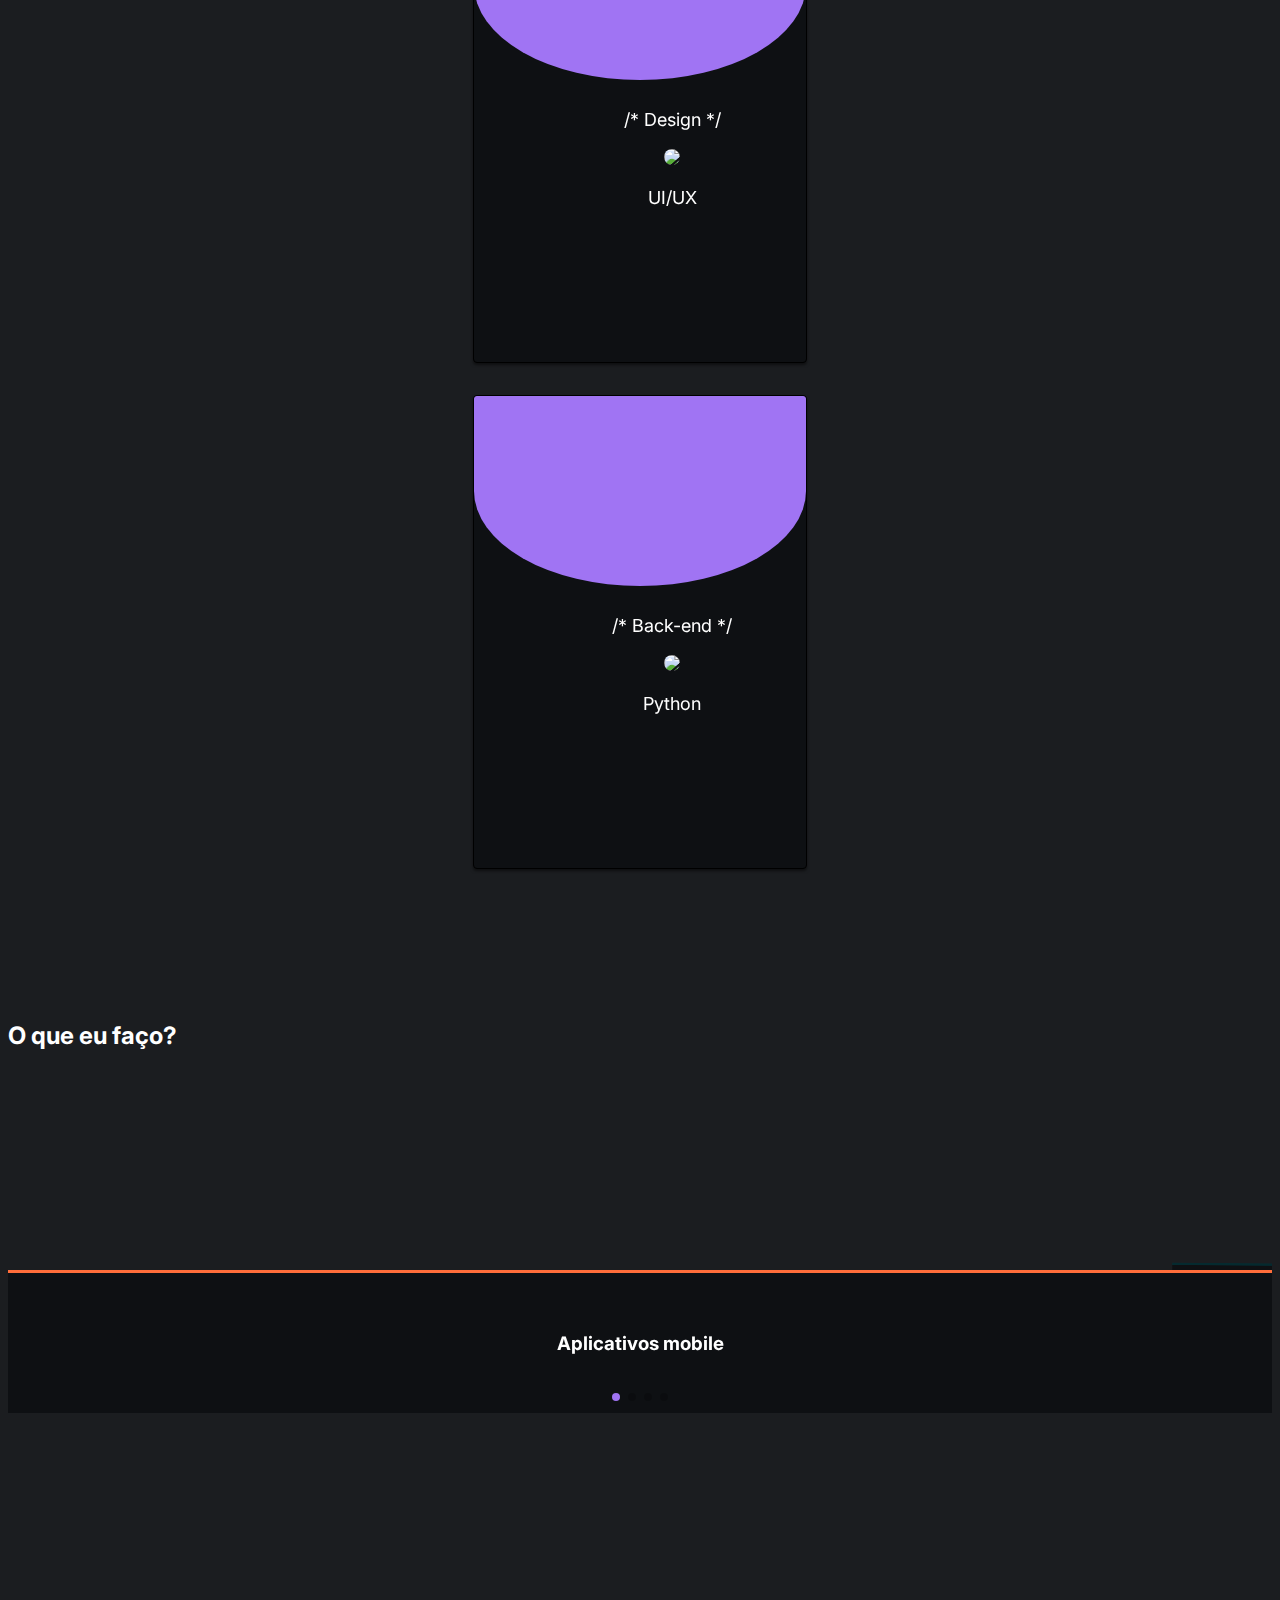
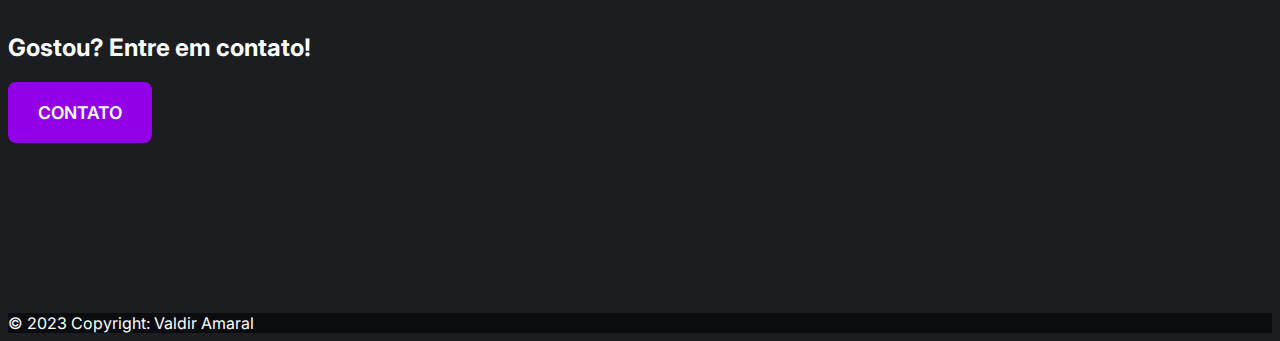
==== commit b6708164: "changing global styles" ====
--- a/index.html
+++ b/index.html
@@ -72,14 +72,14 @@
           <div class="col-6">
 
           </div>
-          <div class="col-6">
+          <div class="col-12">
             <h2 class="mb-4">Quem sou eu?</h2>
 
             <p>
               Muito prazer! Eu sou o Valdir, um apaixonado pelo desenvolvimento web e por transformar ideias em realidade. Venho mergulhado no mundo do desenvolvimento front-end e, desde os meus 17 anos, tenho dedicado em meus estudos para melhorar meu aprendizado.
             </p>
             <p>
-              Minha missão é criar soluções práticas e funcionais em busca de resultados incríveis, usando o simples e amigável. Tenho colaborado em <a href="#projetos">projetos</a> desafiadores, tanto nacionalmente quanto internacionalmente, criando interfaces responsivas e envolventes.
+              Minha missão é criar soluções práticas e funcionais em busca de resultados incríveis, usando o simples e amigável. Tenho colaborado em <a class="link" href="#projetos">projetos</a> desafiadores, tanto nacionalmente quanto internacionalmente, criando interfaces responsivas e envolventes.
             </p>
           </div>
           
@@ -306,7 +306,7 @@
   <section class="cta">
     <div class="d-flex flex-column container">
       <h2 class="text-center">Gostou? Entre em contato!</h2>
-      <a class="pulse-btn" href="./contato">CONTATO</a>
+      <a class="btn-hero pulse-btn" href="./contato">CONTATO</a>
     </div>
     
   </section>
--- a/assets/css/index.css
+++ b/assets/css/index.css
@@ -12,6 +12,10 @@
     background-color: #1b1d20 !important;
     font-family: 'Inter' !important;
 }
+.link {
+    color:#9200E8 !important;
+    text-decoration: none;
+}
 .navbar .nav-link {
     color: white !important;
 }
@@ -29,6 +33,11 @@
     font-weight: 600 !important;
     background-color: #9200E8 !important;
     color: white !important;
+    transition: all 0.2s ease-in-out !important;
+}
+.btn-hero:hover {
+    background-color: #57288d !important;
+    transform: translateY(-5px);
 }
 .card-habilidade {
     perspective: 1000px;
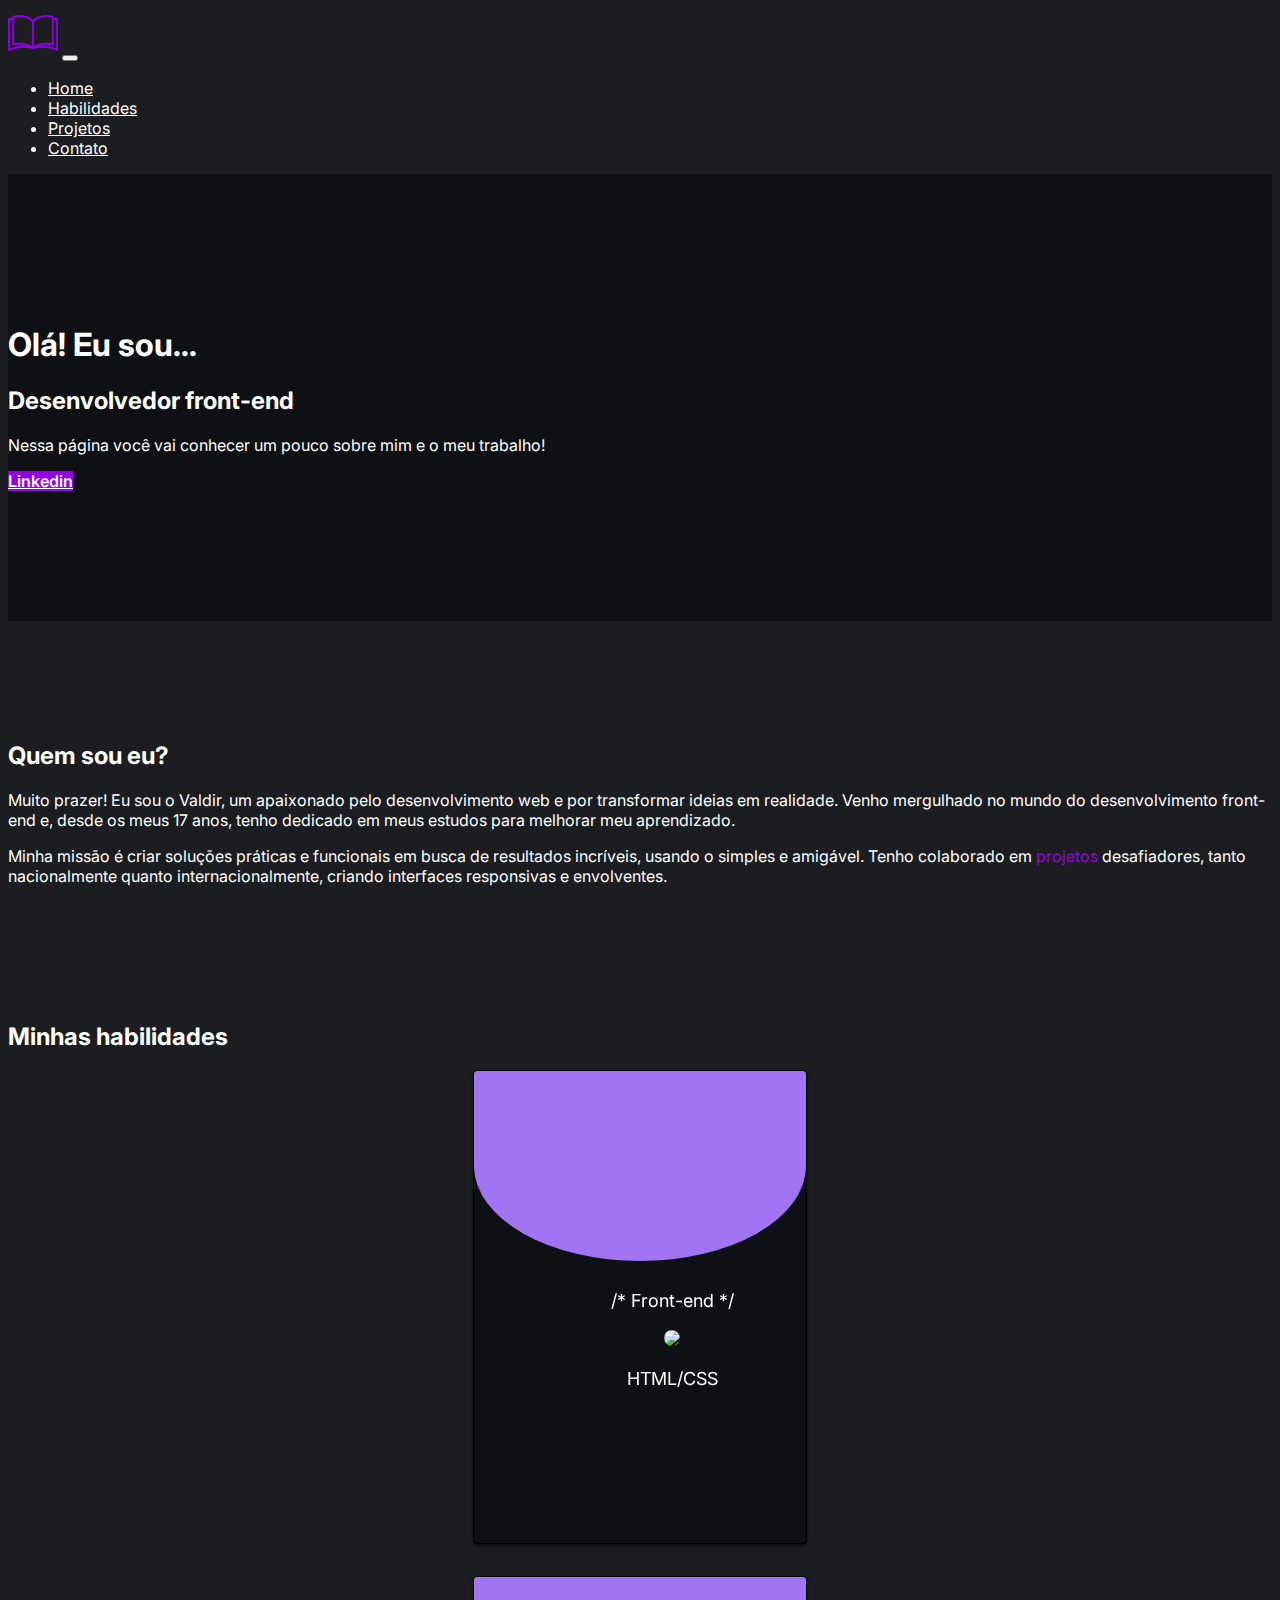
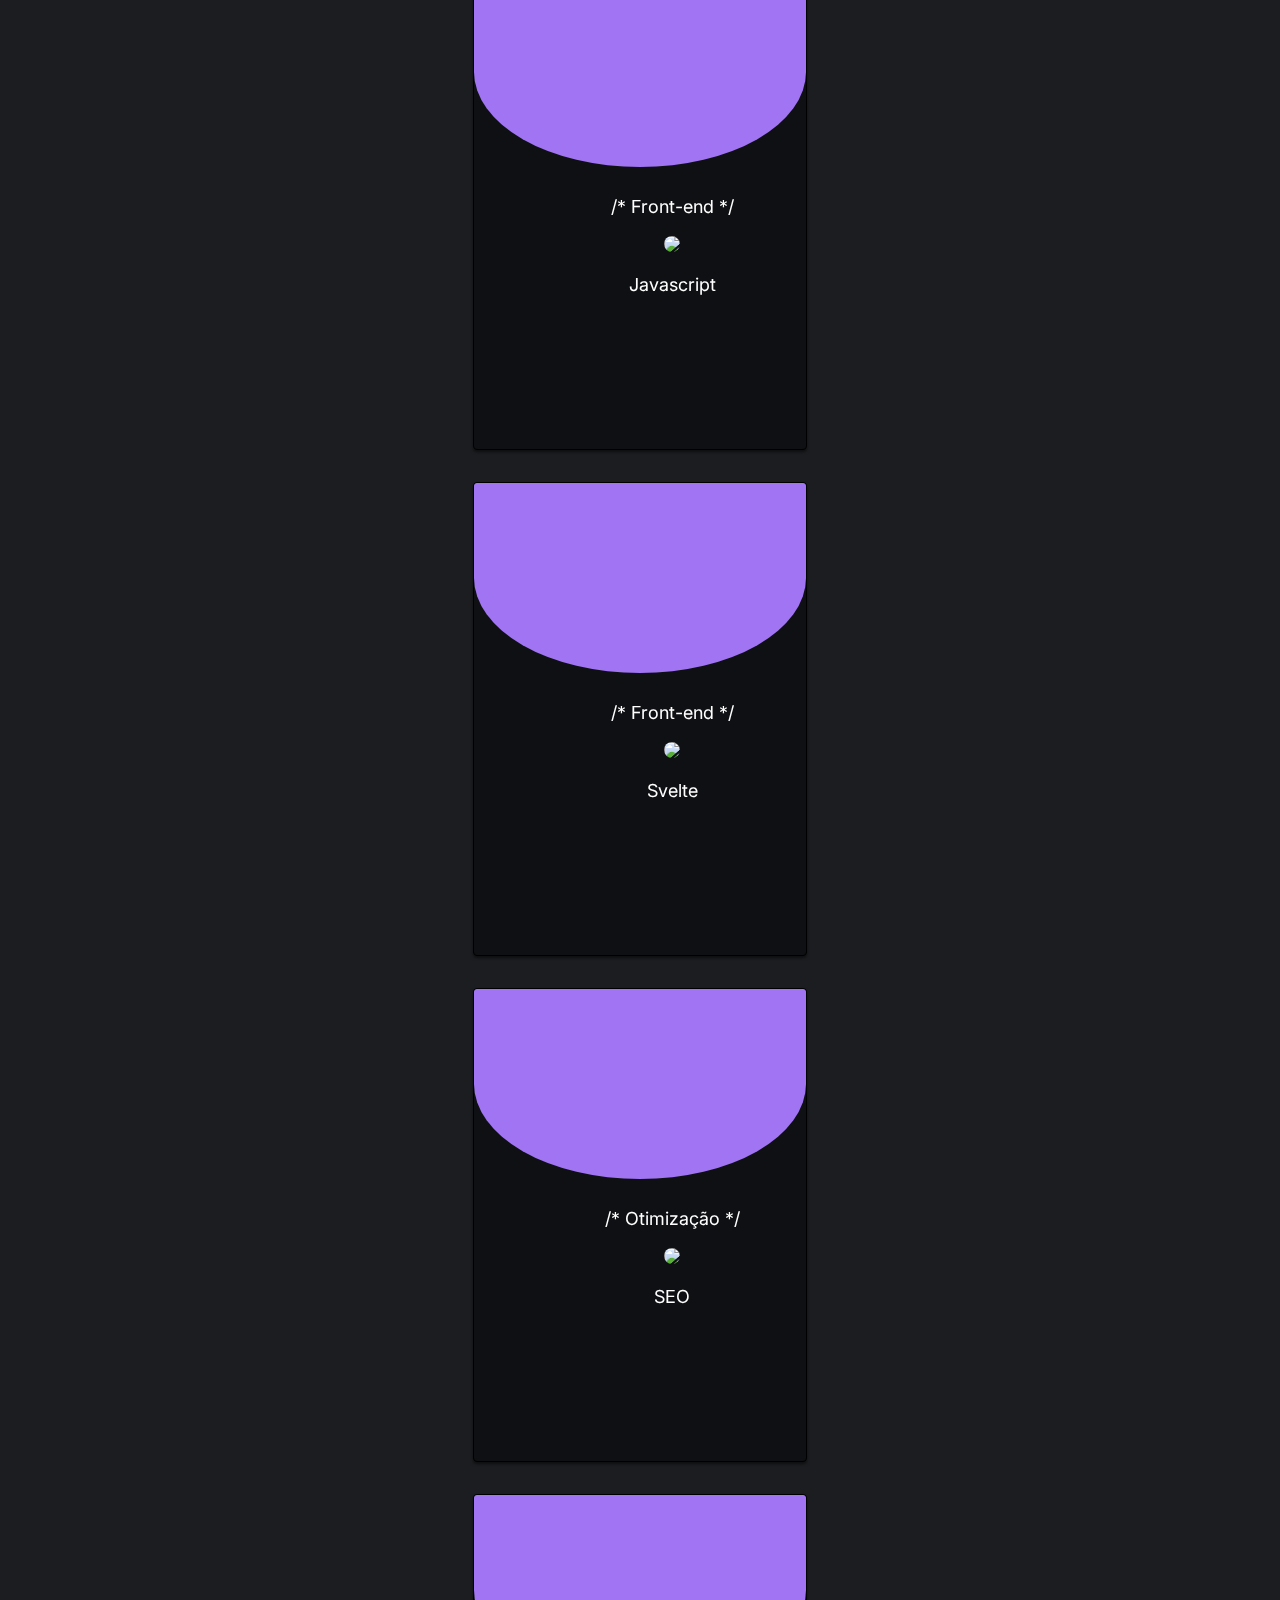
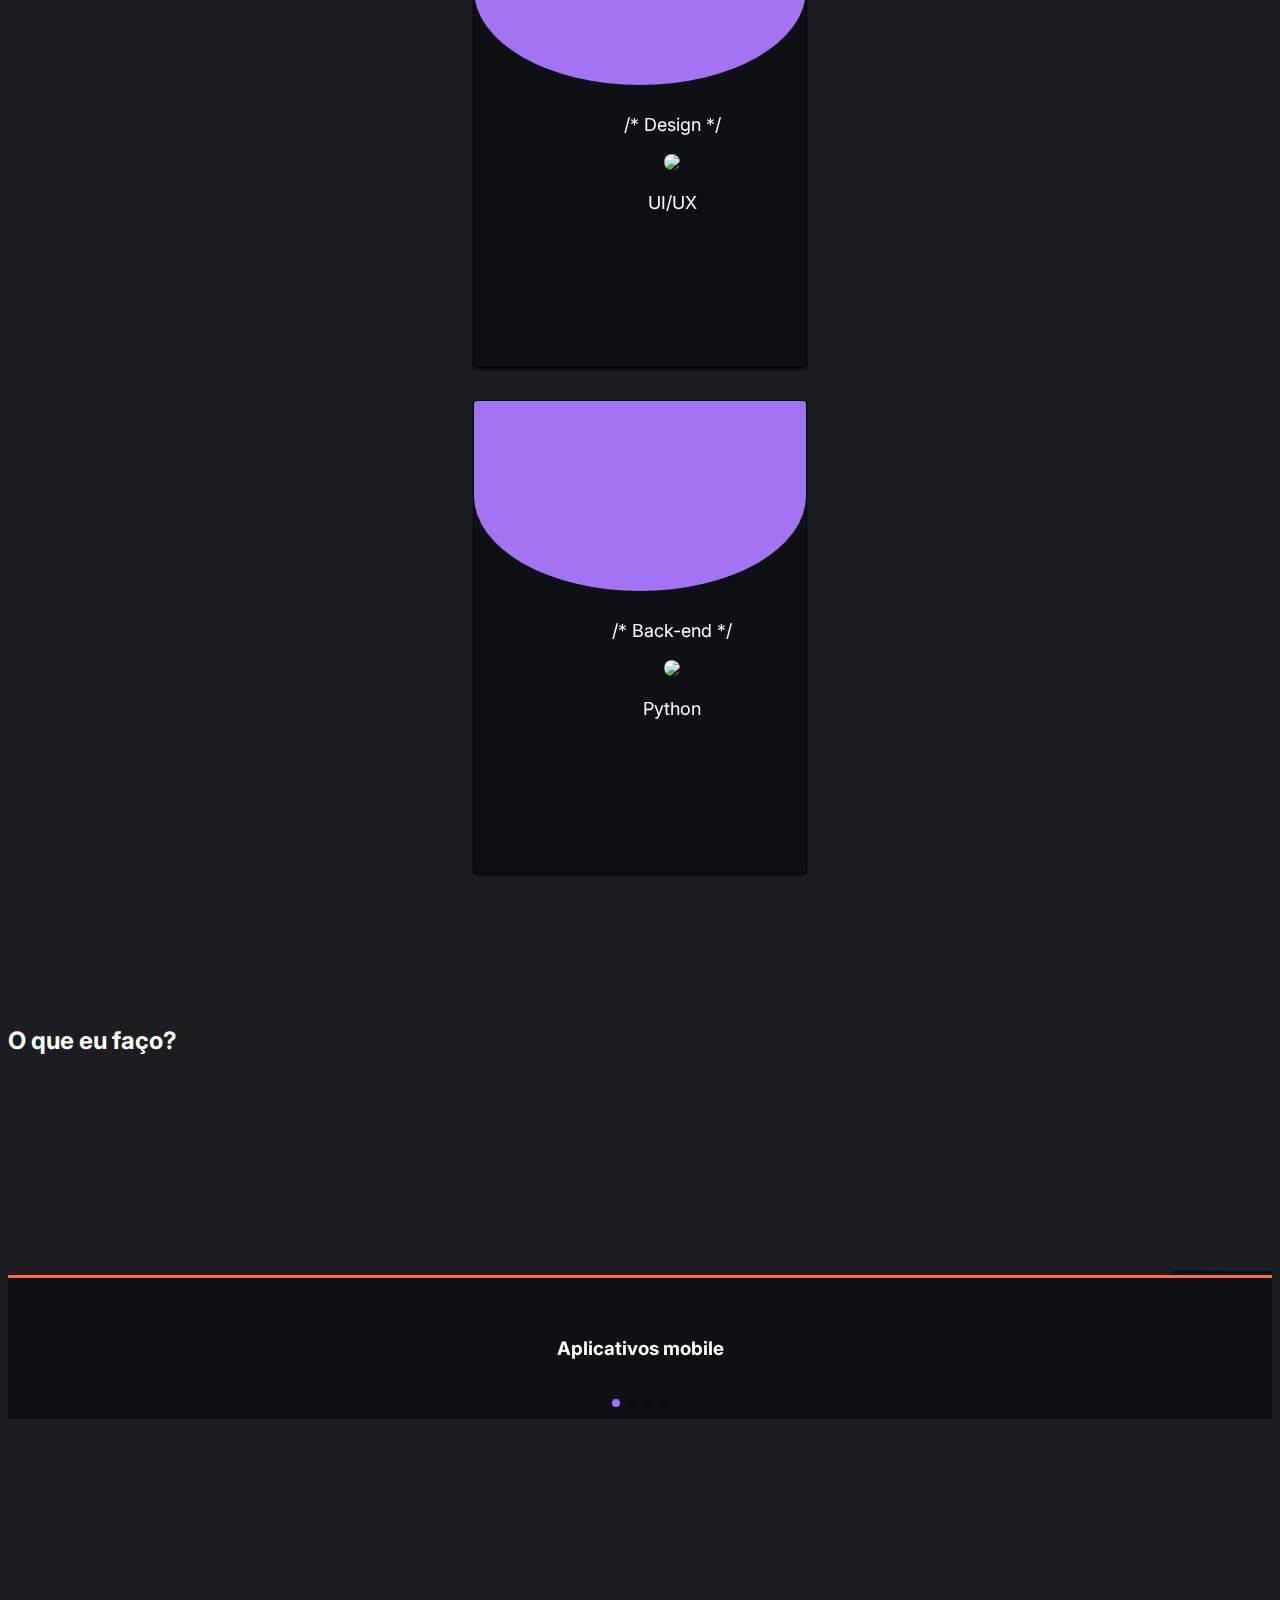
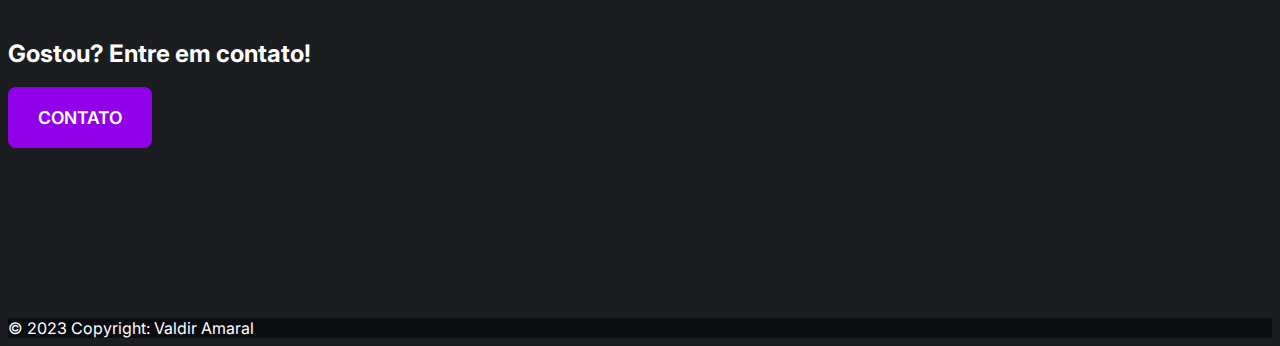
==== commit 599b5a98: "update portfolio image - i don't like coffee anymore" ====
--- a/index.html
+++ b/index.html
@@ -22,17 +22,16 @@
     <link href="https://cdn.jsdelivr.net/npm/bootstrap@5.3.0/dist/css/bootstrap.min.css" rel="stylesheet" integrity="sha384-9ndCyUaIbzAi2FUVXJi0CjmCapSmO7SnpJef0486qhLnuZ2cdeRhO02iuK6FUUVM" crossorigin="anonymous">
 </head>
 <body>
-    
   <nav class="navbar py-3 navbar-expand-lg bg-black">
     <div class="container">
-      <a class="text-white navbar-brand" href="#"><img src="./assets/img/cafe-icon.png"></a>
+      <a class="text-white navbar-brand" href="#"><img src="./assets/img/book.png"></a>
       <button class="navbar-toggler" type="button" data-bs-toggle="collapse" data-bs-target="#navbarNavDropdown" aria-controls="navbarNavDropdown" aria-expanded="false" aria-label="Toggle navigation">
         <span class="navbar-toggler-icon"></span>
       </button>
       <div class="collapse navbar-collapse" id="navbarNavDropdown">
         <ul class="navbar-nav">
           <li class="nav-item">
-            <a class="nav-link active" aria-current="page" href="#">Home</a>
+            <a class="nav-link" href="#">Home</a>
           </li>
           <li class="nav-item">
             <a class="nav-link" href="#habilidades">Habilidades</a>
@@ -53,7 +52,7 @@
       <div class="row">
         <div class="col-md-6 col-12 main-left">
           <h1>Olá! Eu sou...</h1>
-          <h2>Desenvolvedor front-end</h2>
+          <h2 class="typing-demo">Desenvolvedor front-end</h2>
           <p>Nessa página você vai conhecer um pouco sobre mim e o meu trabalho!</p>
           <a class="btn btn-hero" href="https://www.linkedin.com/in/valdir-amaral/" target="_blank">Linkedin</a>
         </div>
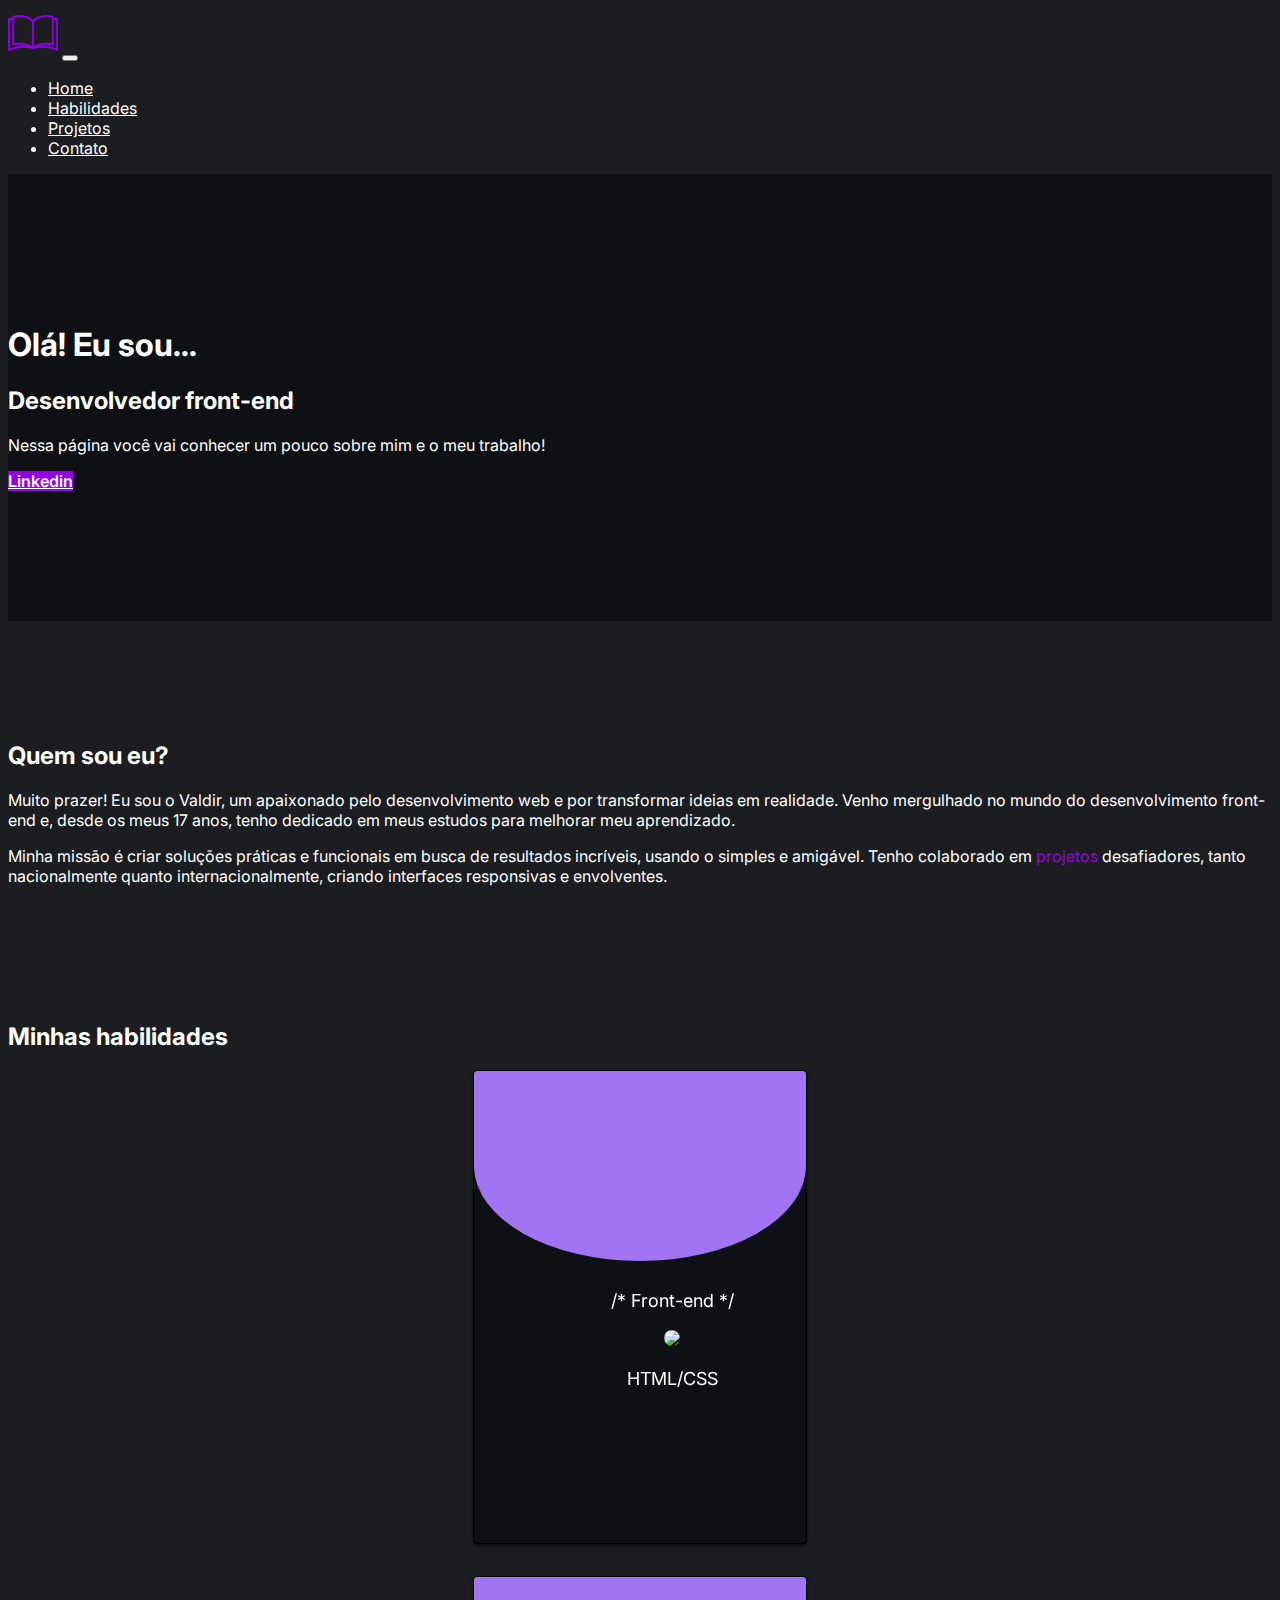
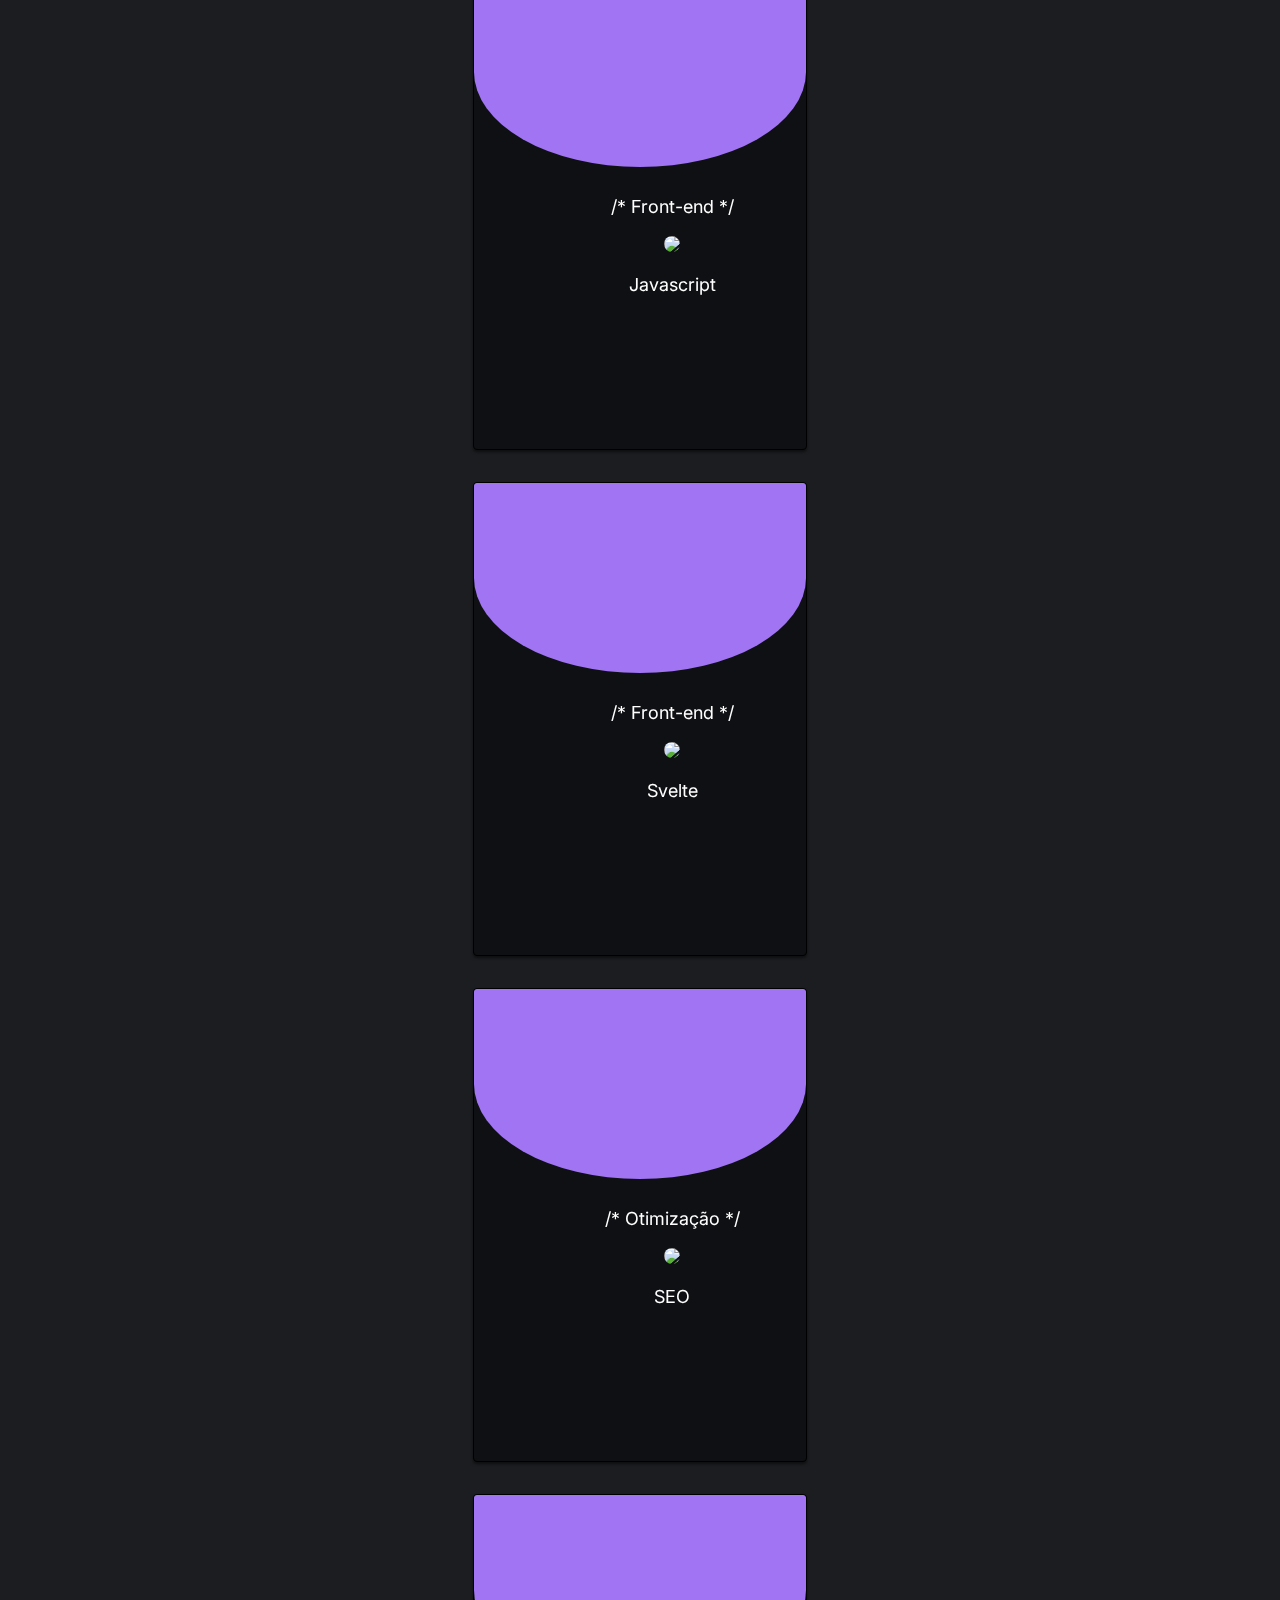
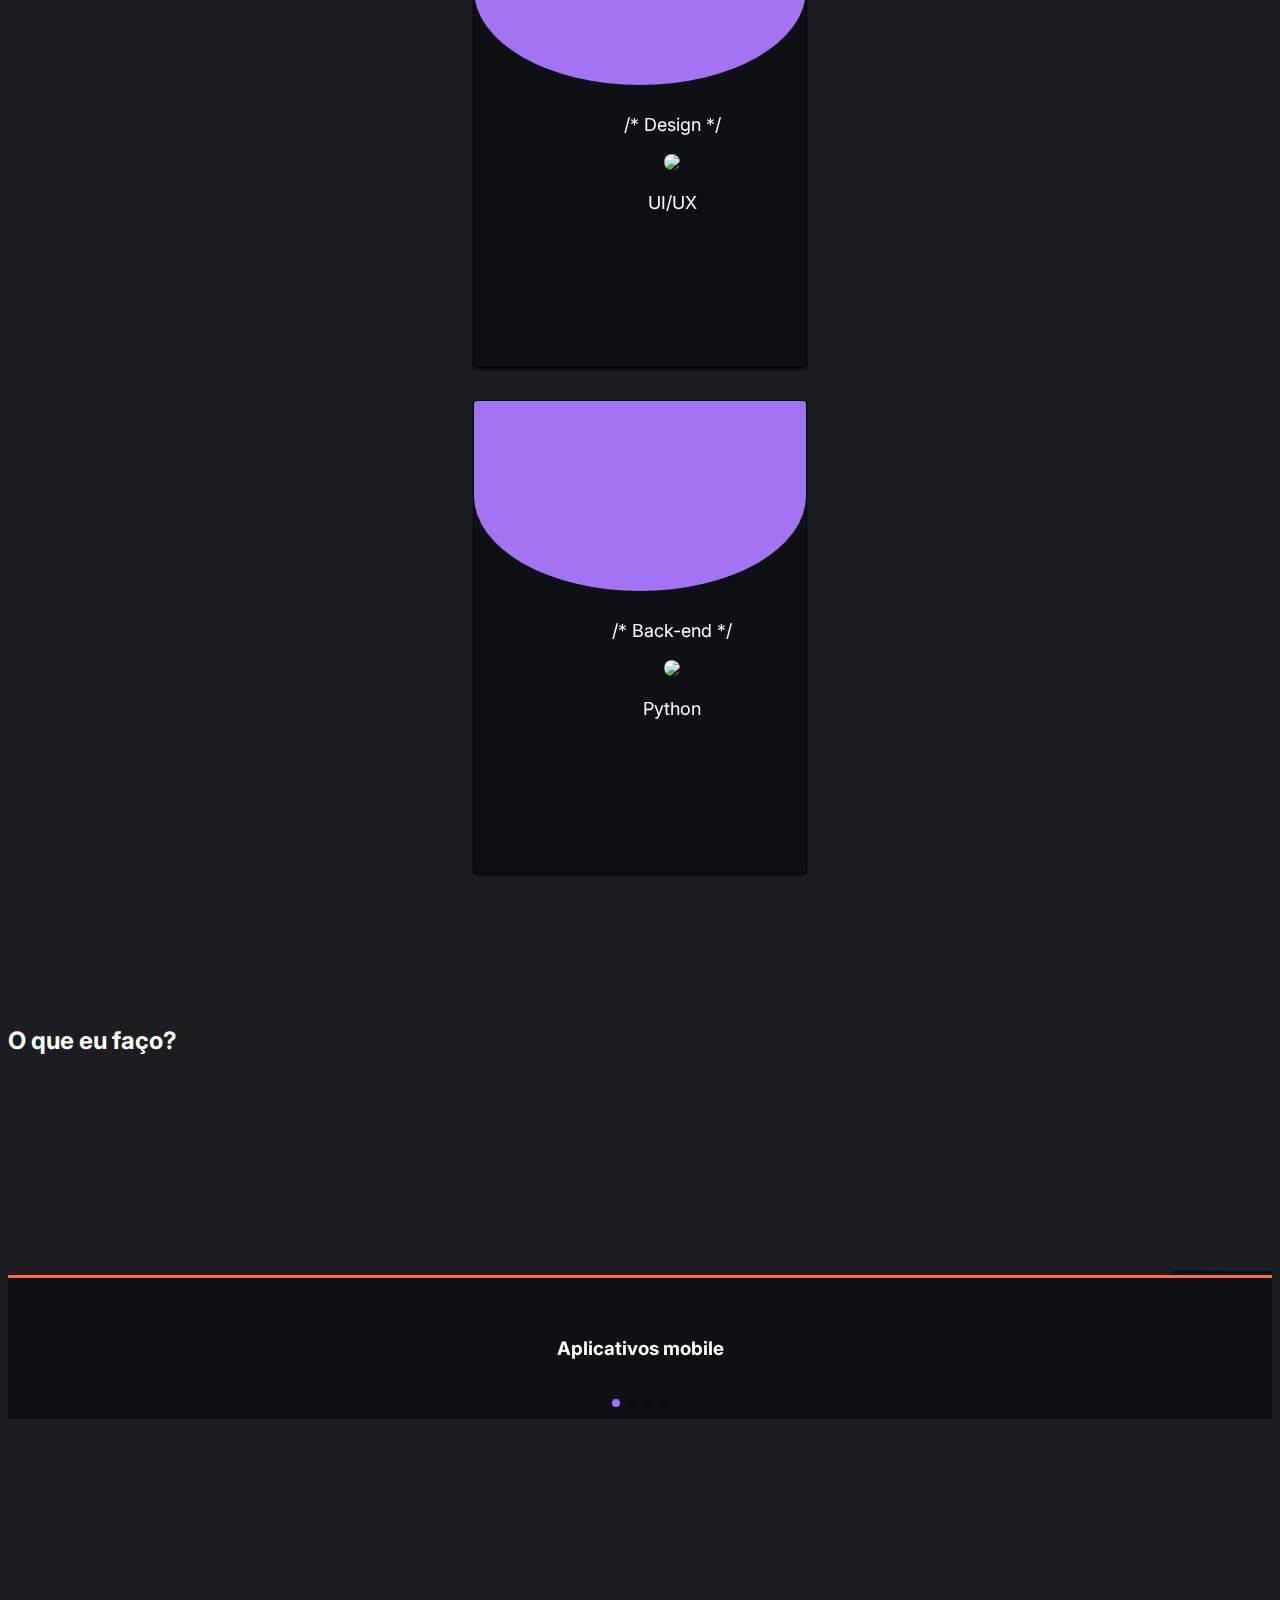
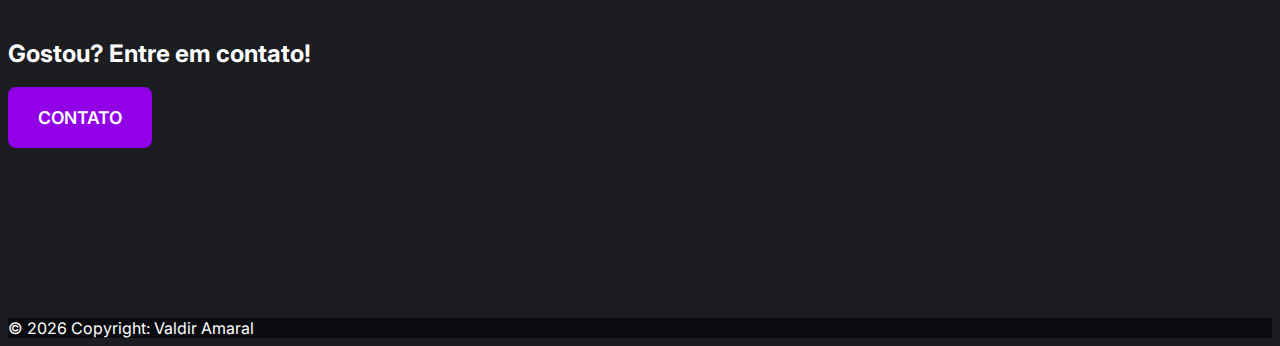
==== commit fae59ea6: "refactor (footer): get year by Date" ====
--- a/index.html
+++ b/index.html
@@ -313,7 +313,7 @@
   <footer class="text-center text-lg-start">
     <!-- Copyright -->
     <div class="text-center p-3" style="background-color: rgba(0, 0, 0, 0.2);">
-      © 2023 Copyright: Valdir Amaral
+      © <span id="actual-year"></span> Copyright: Valdir Amaral
     </div>
     <!-- Copyright -->
   </footer>
@@ -321,6 +321,7 @@
     <script src="https://cdn.jsdelivr.net/npm/@popperjs/core@2.11.8/dist/umd/popper.min.js" integrity="sha384-I7E8VVD/ismYTF4hNIPjVp/Zjvgyol6VFvRkX/vR+Vc4jQkC+hVqc2pM8ODewa9r" crossorigin="anonymous"></script>
     <script src="https://cdn.jsdelivr.net/npm/bootstrap@5.3.0/dist/js/bootstrap.min.js" integrity="sha384-fbbOQedDUMZZ5KreZpsbe1LCZPVmfTnH7ois6mU1QK+m14rQ1l2bGBq41eYeM/fS" crossorigin="anonymous"></script>
     <script src="https://cdn.jsdelivr.net/npm/bootstrap@5.3.0/dist/js/bootstrap.bundle.min.js" integrity="sha384-geWF76RCwLtnZ8qwWowPQNguL3RmwHVBC9FhGdlKrxdiJJigb/j/68SIy3Te4Bkz" crossorigin="anonymous"></script>
+    <script src="./assets/js/getYear.js"></script>
     <script>
       const swiper = new Swiper('.swiper', {
         loop: true,
